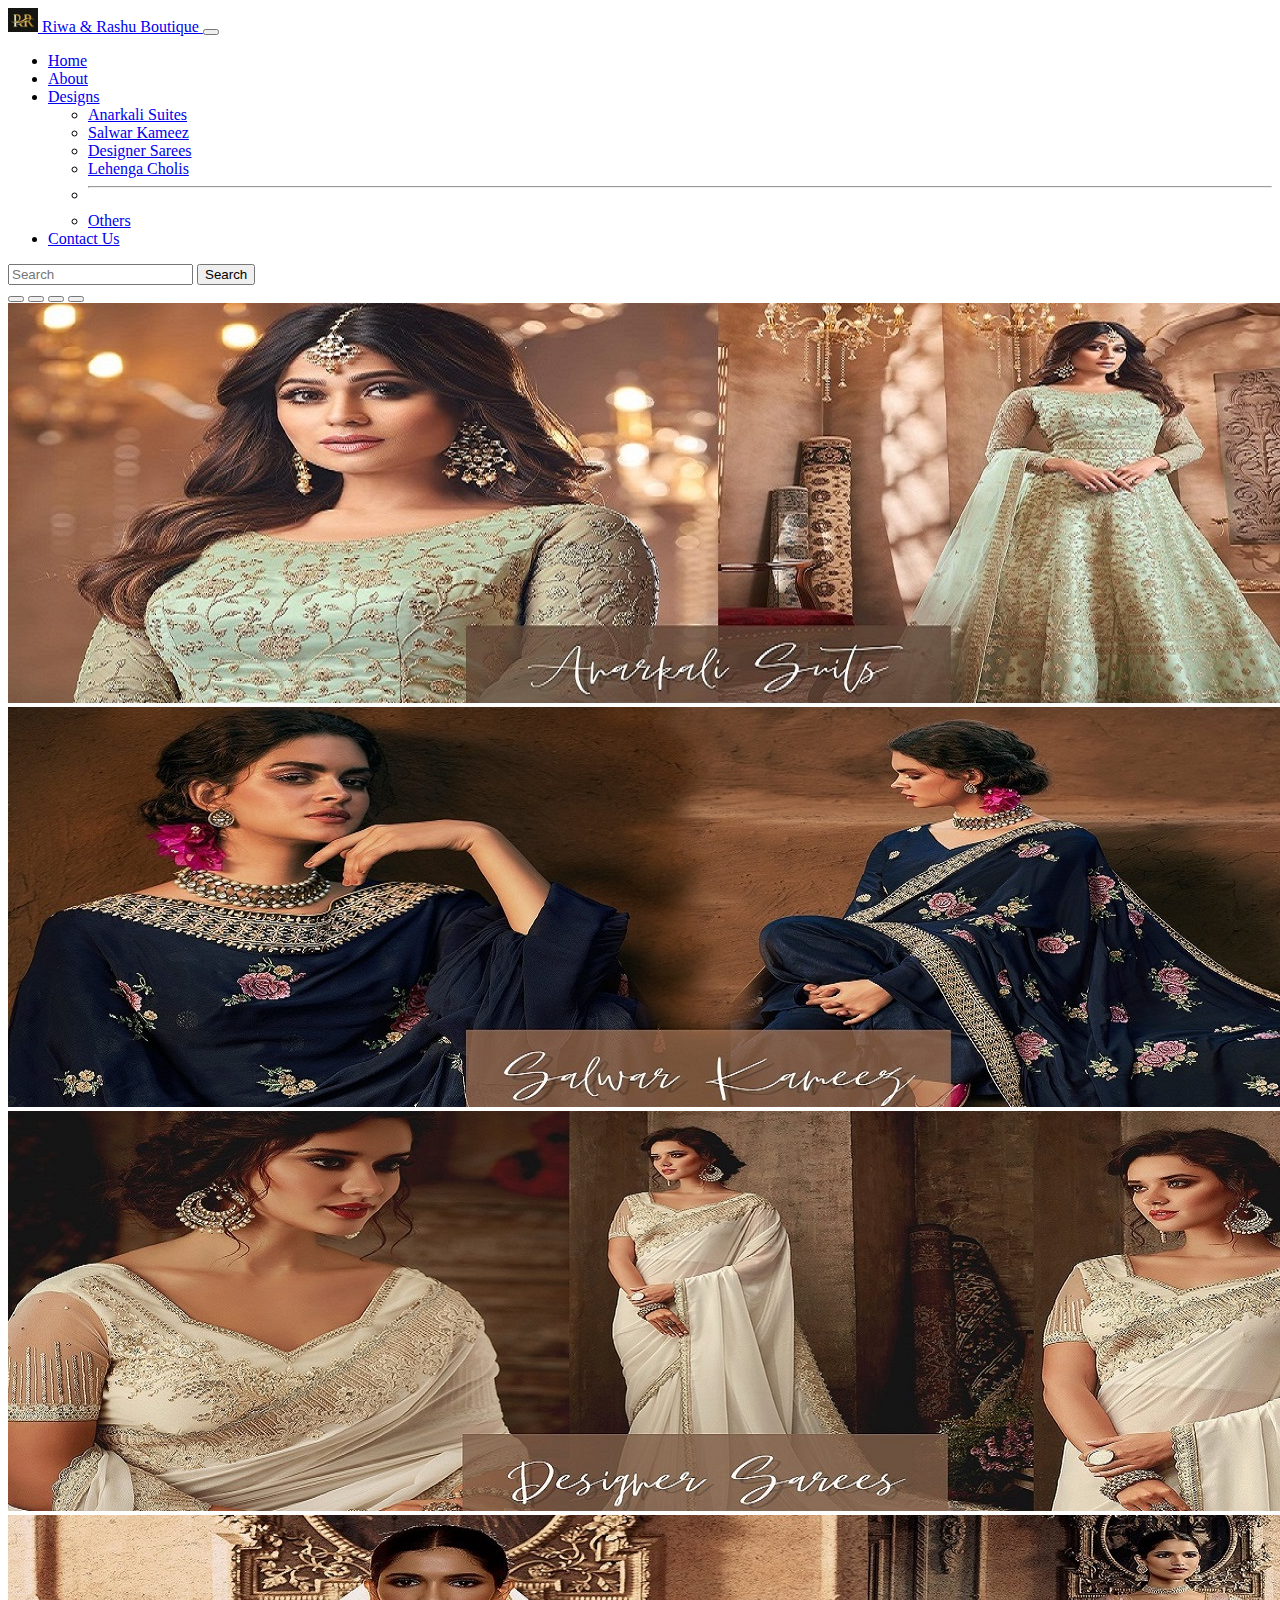
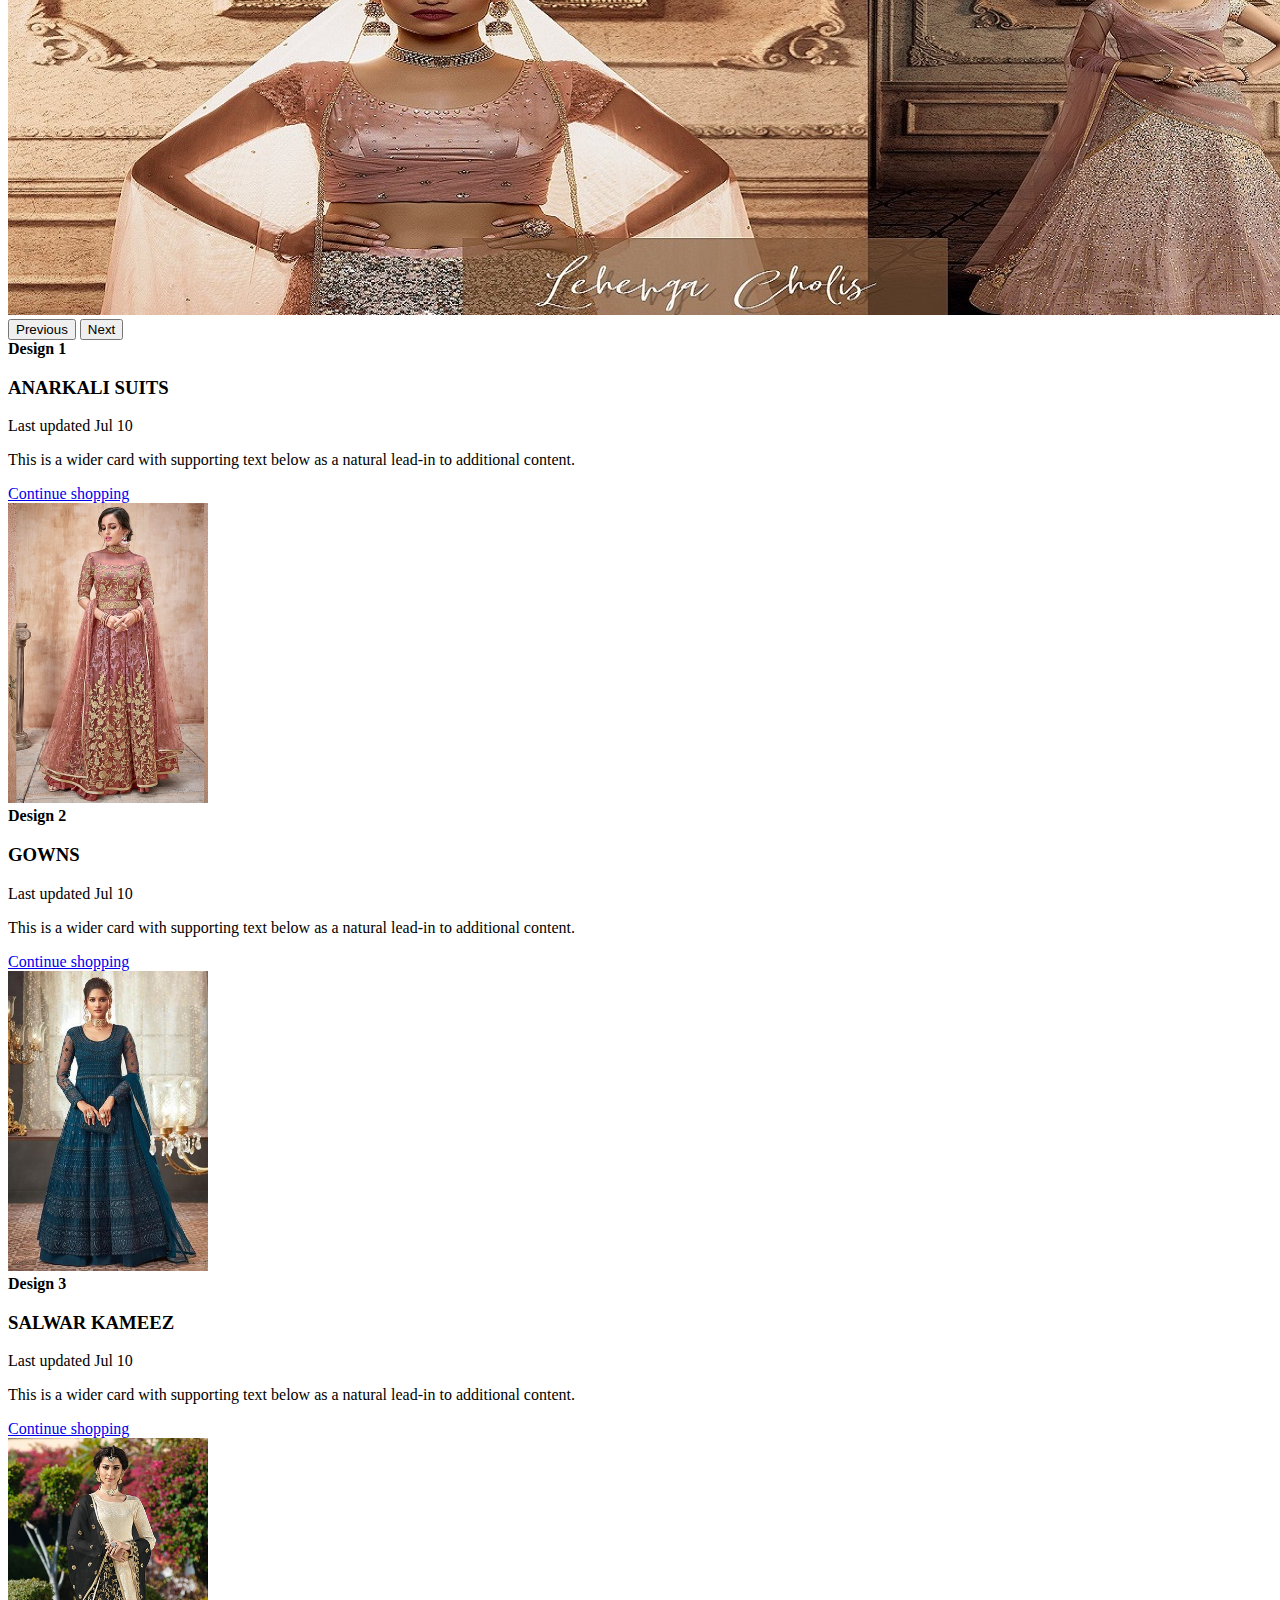
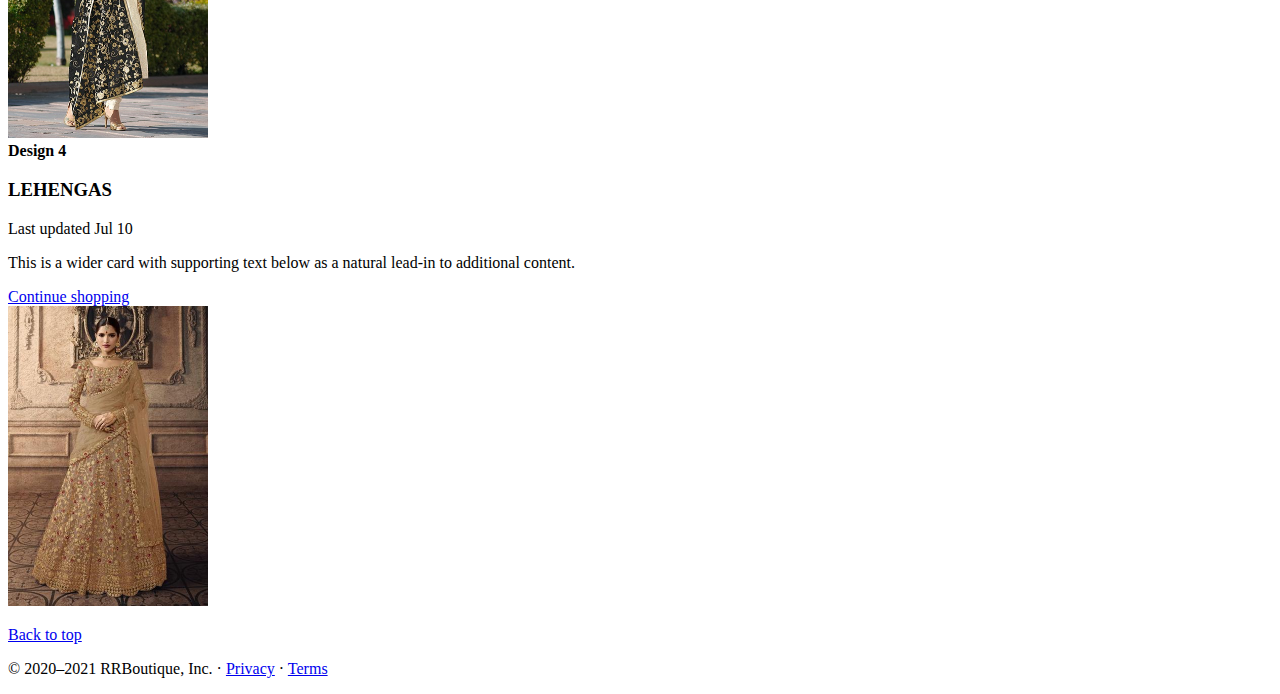
==== index.html @ 62a77009 "Update index.html" ====
<!doctype html>
<html lang="en">

<head>
    <!-- Required meta tags -->
    <meta charset="utf-8">
    <meta name="viewport" content="width=device-width, initial-scale=1">

    <!-- Bootstrap CSS -->
    <link href="https://cdn.jsdelivr.net/npm/bootstrap@5.0.2/dist/css/bootstrap.min.css" rel="stylesheet"
        integrity="sha384-EVSTQN3/azprG1Anm3QDgpJLIm9Nao0Yz1ztcQTwFspd3yD65VohhpuuCOmLASjC" crossorigin="anonymous">

    <title>Home - Riwa & Rashu Boutique</title>
    <link rel="shortcut icon" href="logo.jpg" type="image/x-icon">
</head>

<body>
    <nav class="navbar navbar-expand-lg navbar-dark bg-dark">
        <div class="container-fluid">
            <a class="navbar-brand" href="#">
                <img src="logo.jpg" alt="" width="30" height="24" class="d-inline-block align-text-top">
                Riwa & Rashu Boutique
            </a>
            <button class="navbar-toggler" type="button" data-bs-toggle="collapse"
                data-bs-target="#navbarSupportedContent" aria-controls="navbarSupportedContent" aria-expanded="false"
                aria-label="Toggle navigation">
                <span class="navbar-toggler-icon"></span>
            </button>
            <div class="collapse navbar-collapse" id="navbarSupportedContent">
                <ul class="navbar-nav me-auto mb-2 mb-lg-0">
                    <li class="nav-item">
                        <a class="nav-link active" aria-current="page" href="/">Home</a>
                    </li>
                    <li class="nav-item">
                        <a class="nav-link" href="/about.html">About</a>
                    </li>

                    <li class="nav-item dropdown">
                        <a class="nav-link dropdown-toggle" href="#" id="navbarDropdown" role="button"
                            data-bs-toggle="dropdown" aria-expanded="false">
                            Designs
                        </a>
                        <ul class="dropdown-menu" aria-labelledby="navbarDropdown">
                            <li><a class="dropdown-item" href="#">Anarkali Suites</a></li>
                            <li><a class="dropdown-item" href="#">Salwar Kameez</a></li>
                            <li><a class="dropdown-item" href="#">Designer Sarees</a></li>
                            <li><a class="dropdown-item" href="#">Lehenga Cholis</a></li>
                            <li>
                                <hr class="dropdown-divider">
                            </li>
                            <li><a class="dropdown-item" href="#">Others</a></li>
                        </ul>
                    </li>
                    <li class="nav-item">
                        <a class="nav-link" href="/contact.html">Contact Us</a>
                    </li>
                </ul>
                <form class="d-flex">
                    <input class="form-control me-2" type="search" placeholder="Search" aria-label="Search">
                    <button class="btn btn-outline-success" type="submit">Search</button>
                </form>
            </div>
        </div>
    </nav>
    <div id="carouselExampleLight" class="carousel carousel-light slide carousel-fade" data-bs-ride="carousel">
        <div class="carousel-indicators">
            <button type="button" data-bs-target="#carouselExampleLight" data-bs-slide-to="0" class="active"
                aria-current="true" aria-label="Slide 1"></button>
            <button type="button" data-bs-target="#carouselExampleLight" data-bs-slide-to="1"
                aria-label="Slide 2"></button>
            <button type="button" data-bs-target="#carouselExampleLight" data-bs-slide-to="2"
                aria-label="Slide 3"></button>
            <button type="button" data-bs-target="#carouselExampleLight" data-bs-slide-to="3"
                aria-label="Slide 4"></button>
        </div>
        <div class="carousel-inner">
            <div class="carousel-item active" data-bs-interval="10000">
                <img src="slide1.jpg" class="d-block w-100" alt="...">

            </div>
            <div class="carousel-item" data-bs-interval="2000">
                <img src="slide2.jpg" class="d-block w-100" alt="...">

            </div>
            <div class="carousel-item" data-bs-interval="2000">
                <img src="slide3.jpg" class="d-block w-100" alt="...">

            </div>
            <div class="carousel-item">
                <img src="slide4.jpg" class="d-block w-100" alt="...">

            </div>
        </div>
        <button class="carousel-control-prev" type="button" data-bs-target="#carouselExampleLight" data-bs-slide="prev">
            <span class="carousel-control-prev-icon" aria-hidden="true"></span>
            <span class="visually-hidden">Previous</span>
        </button>
        <button class="carousel-control-next" type="button" data-bs-target="#carouselExampleLight" data-bs-slide="next">
            <span class="carousel-control-next-icon" aria-hidden="true"></span>
            <span class="visually-hidden">Next</span>
        </button>
    </div>
    <div class="container my-2">
        <div class="row mb-2">
            <div class="col-md-6">
                <div
                    class="row g-0 border rounded overflow-hidden flex-md-row mb-4 shadow-sm h-md-250 position-relative">
                    <div class="col p-4 d-flex flex-column position-static">
                        <strong class="d-inline-block mb-2 text-primary">Design 1</strong>
                        <h3 class="mb-0">ANARKALI SUITS</h3>
                        <div class="mb-1 text-muted">Last updated Jul 10</div>
                        <p class="card-text mb-auto">This is a wider card with supporting text below as a natural
                            lead-in to additional content.</p>
                        <a href="#" class="stretched-link">Continue shopping</a>
                    </div>
                    <div class="col-auto d-lg-block">
                        <img class="bd-placeholder-img" width="200" height="300" src="box1.jpg" alt="">
                        

                    </div>
                </div>
            </div>
            <div class="col-md-6">
                <div
                    class="row g-0 border rounded overflow-hidden flex-md-row mb-4 shadow-sm h-md-250 position-relative">
                    <div class="col p-4 d-flex flex-column position-static">
                        <strong class="d-inline-block mb-2 text-primary">Design 2</strong>
                        <h3 class="mb-0">GOWNS</h3>
                        <div class="mb-1 text-muted">Last updated Jul 10</div>
                        <p class="mb-auto">This is a wider card with supporting text below as a natural lead-in to
                            additional content.</p>
                        <a href="#" class="stretched-link">Continue shopping</a>
                    </div>
                    <div class="col-auto d-lg-block">
                        <img class="bd-placeholder-img" width="200" height="300" src="box2.jpg" alt="">

                    </div>
                </div>
            </div>
        </div>
        <div class="row mb-2">
            <div class="col-md-6">
                <div
                    class="row g-0 border rounded overflow-hidden flex-md-row mb-4 shadow-sm h-md-250 position-relative">
                    <div class="col p-4 d-flex flex-column position-static">
                        <strong class="d-inline-block mb-2 text-primary">Design 3</strong>
                        <h3 class="mb-0">SALWAR KAMEEZ</h3>
                        <div class="mb-1 text-muted">Last updated Jul 10</div>
                        <p class="card-text mb-auto">This is a wider card with supporting text below as a natural
                            lead-in to additional content.</p>
                        <a href="#" class="stretched-link">Continue shopping</a>
                    </div>
                    <div class="col-auto d-lg-block">
                        <img class="bd-placeholder-img" width="200" height="300" src="box3.jpg" alt="">
                        

                    </div>
                </div>
            </div>
            <div class="col-md-6">
                <div
                    class="row g-0 border rounded overflow-hidden flex-md-row mb-4 shadow-sm h-md-250 position-relative">
                    <div class="col p-4 d-flex flex-column position-static">
                        <strong class="d-inline-block mb-2 text-primary">Design 4</strong>
                        <h3 class="mb-0">LEHENGAS</h3>
                        <div class="mb-1 text-muted">Last updated Jul 10</div>
                        <p class="mb-auto">This is a wider card with supporting text below as a natural lead-in to
                            additional content.</p>
                        <a href="#" class="stretched-link">Continue shopping</a>
                    </div>
                    <div class="col-auto d-lg-block">
                        <img class="bd-placeholder-img" width="200" height="300" src="box4.jpg" alt="">

                    </div>
                </div>
            </div>
        </div>
    </div>
    <footer class="container">
        <p class="float-end"><a href="#">Back to top</a></p>
        <p>© 2020–2021 RRBoutique, Inc. · <a href="#">Privacy</a> · <a href="#">Terms</a></p>
      </footer>



    <!-- Optional JavaScript; choose one of the two! -->

    <!-- Option 1: Bootstrap Bundle with Popper -->
    <script src="https://cdn.jsdelivr.net/npm/bootstrap@5.0.2/dist/js/bootstrap.bundle.min.js"
        integrity="sha384-MrcW6ZMFYlzcLA8Nl+NtUVF0sA7MsXsP1UyJoMp4YLEuNSfAP+JcXn/tWtIaxVXM"
        crossorigin="anonymous"></script>

    <!-- Option 2: Separate Popper and Bootstrap JS -->
    <!--
    <script src="https://cdn.jsdelivr.net/npm/@popperjs/core@2.9.2/dist/umd/popper.min.js" integrity="sha384-IQsoLXl5PILFhosVNubq5LC7Qb9DXgDA9i+tQ8Zj3iwWAwPtgFTxbJ8NT4GN1R8p" crossorigin="anonymous"></script>
    <script src="https://cdn.jsdelivr.net/npm/bootstrap@5.0.2/dist/js/bootstrap.min.js" integrity="sha384-cVKIPhGWiC2Al4u+LWgxfKTRIcfu0JTxR+EQDz/bgldoEyl4H0zUF0QKbrJ0EcQF" crossorigin="anonymous"></script>
    -->
</body>

</html>
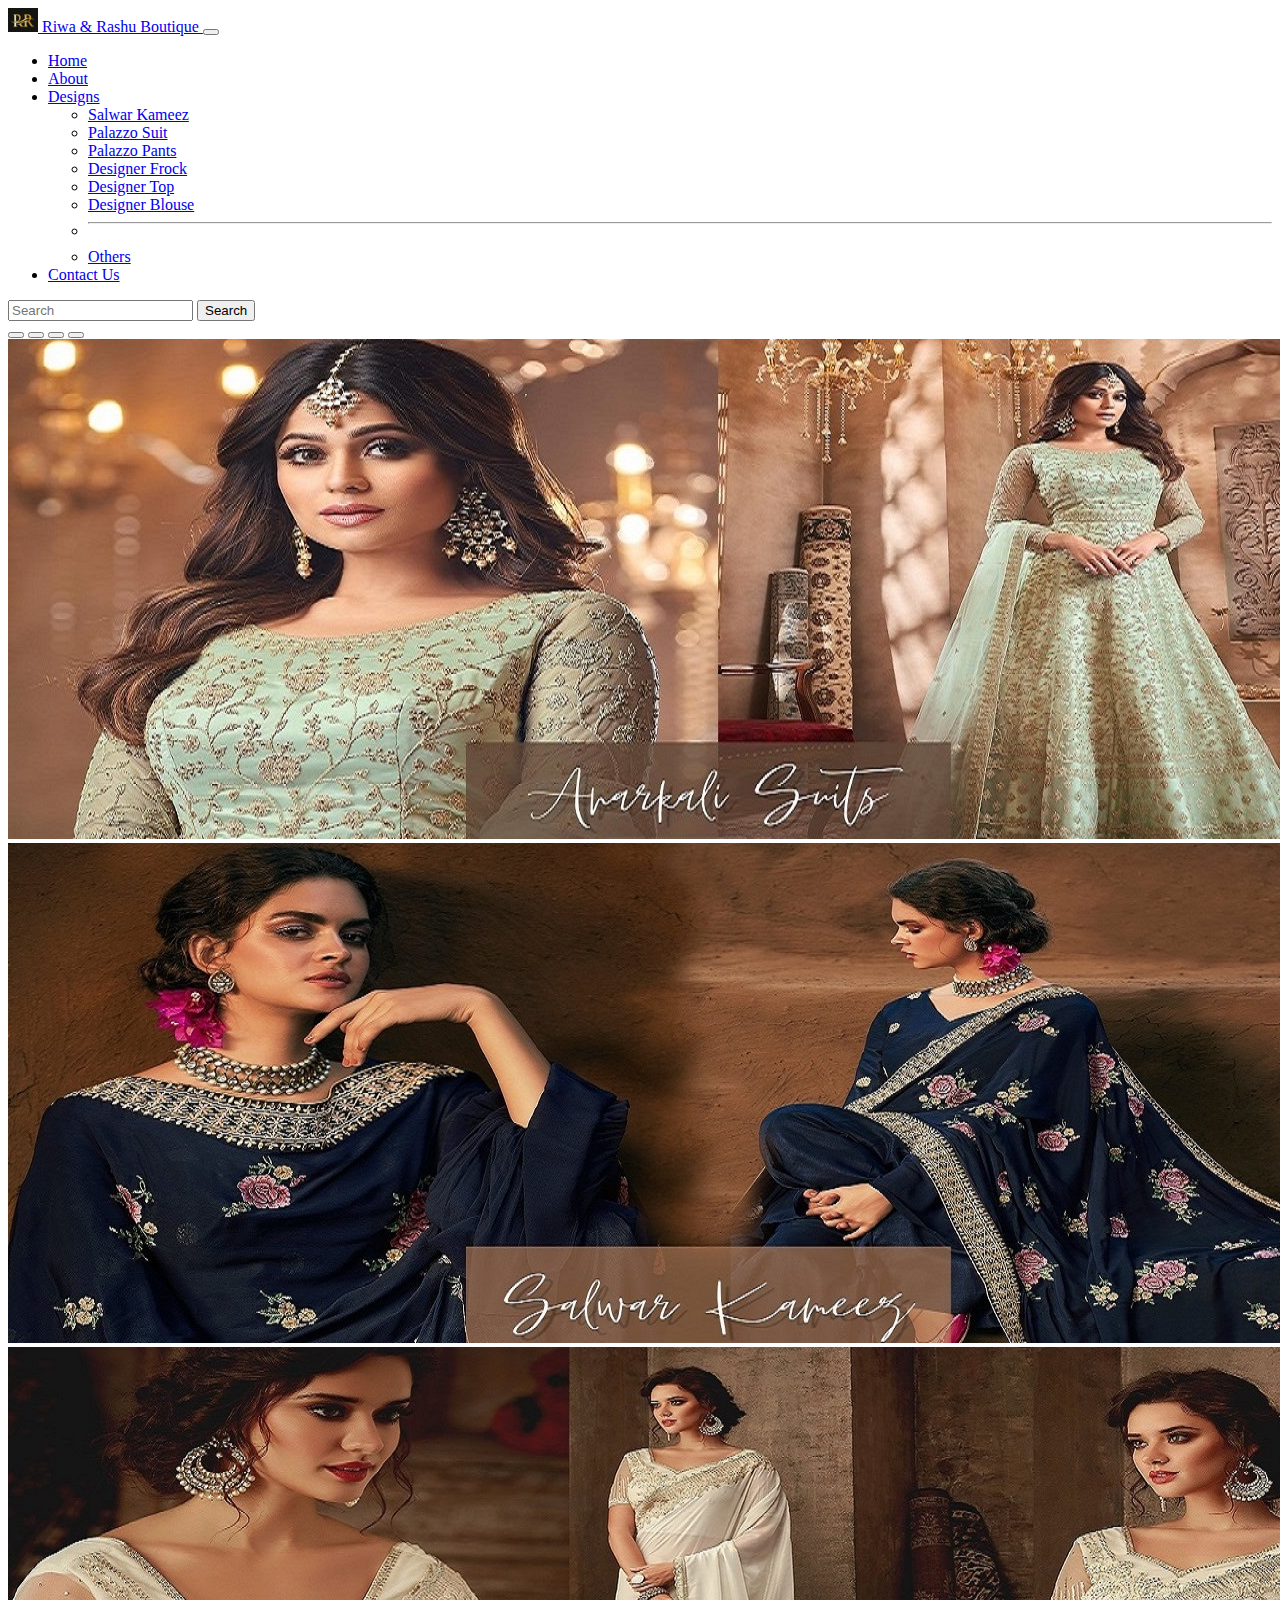
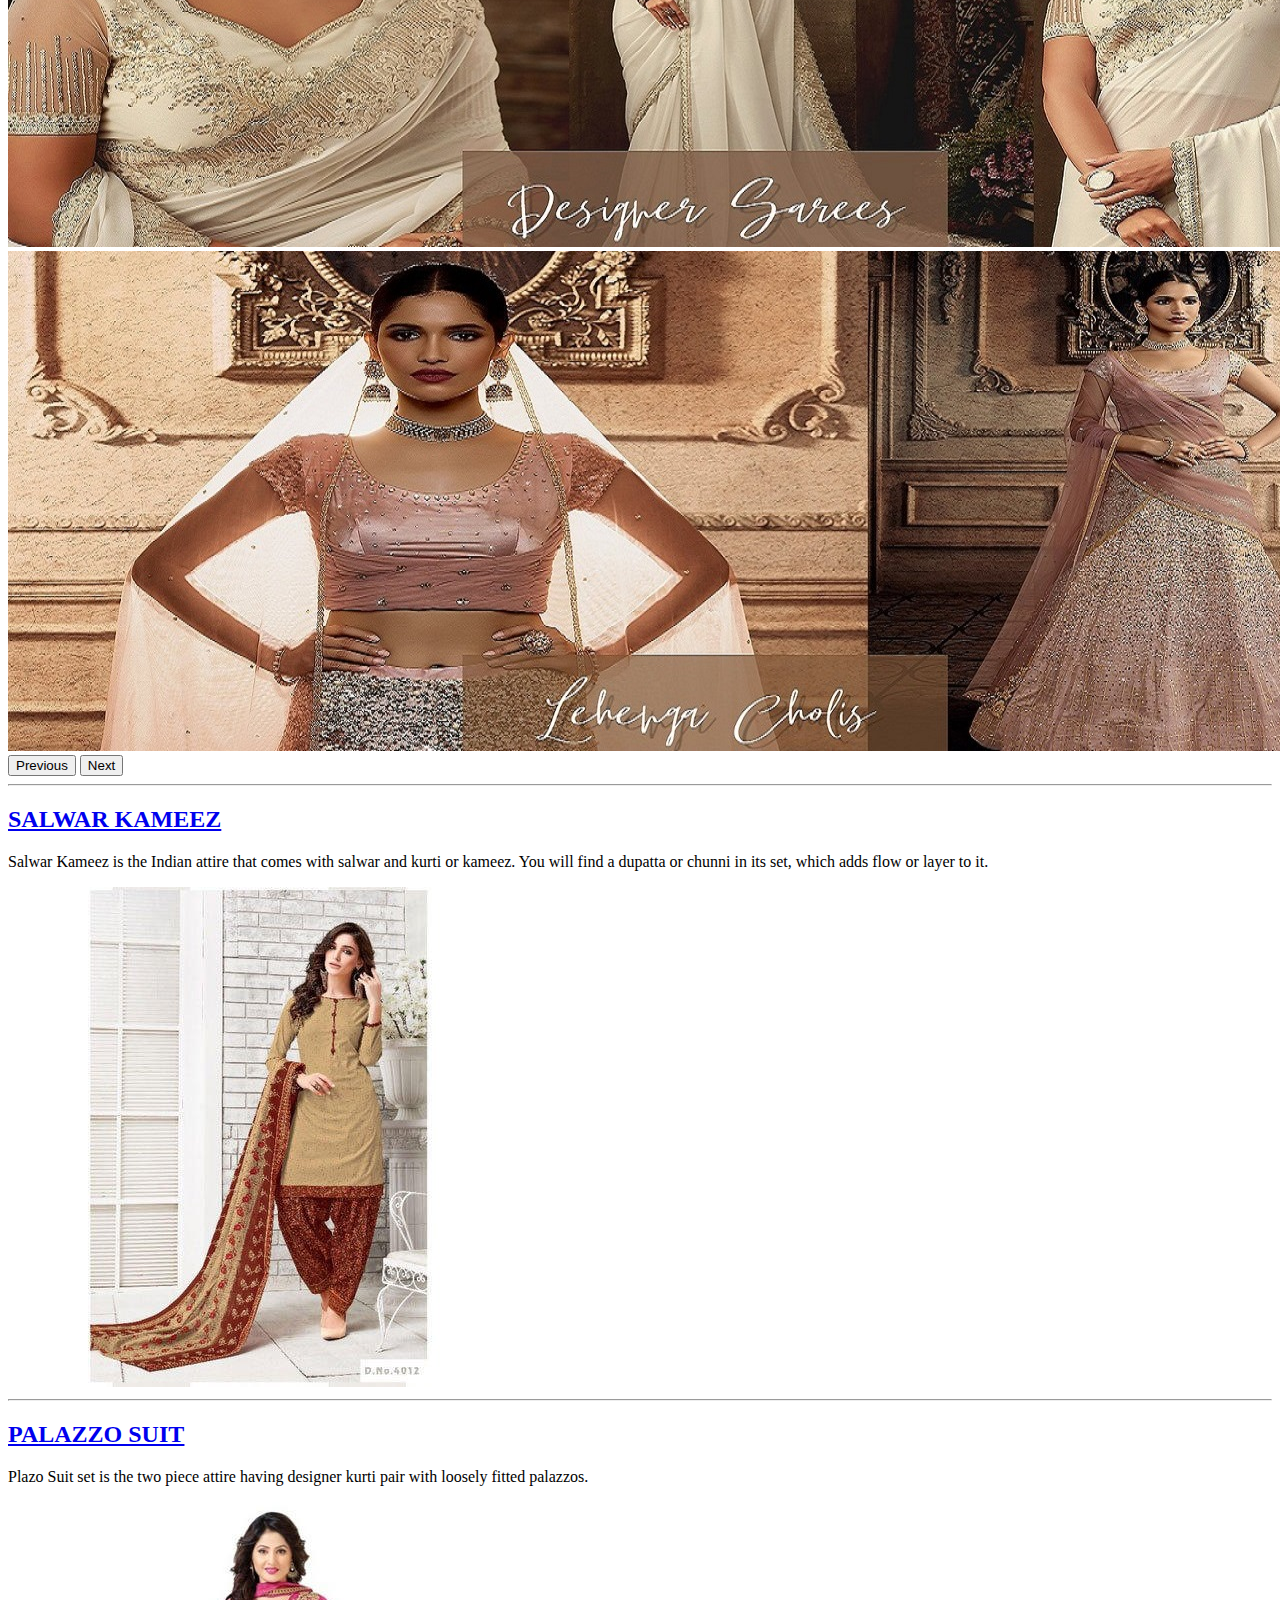
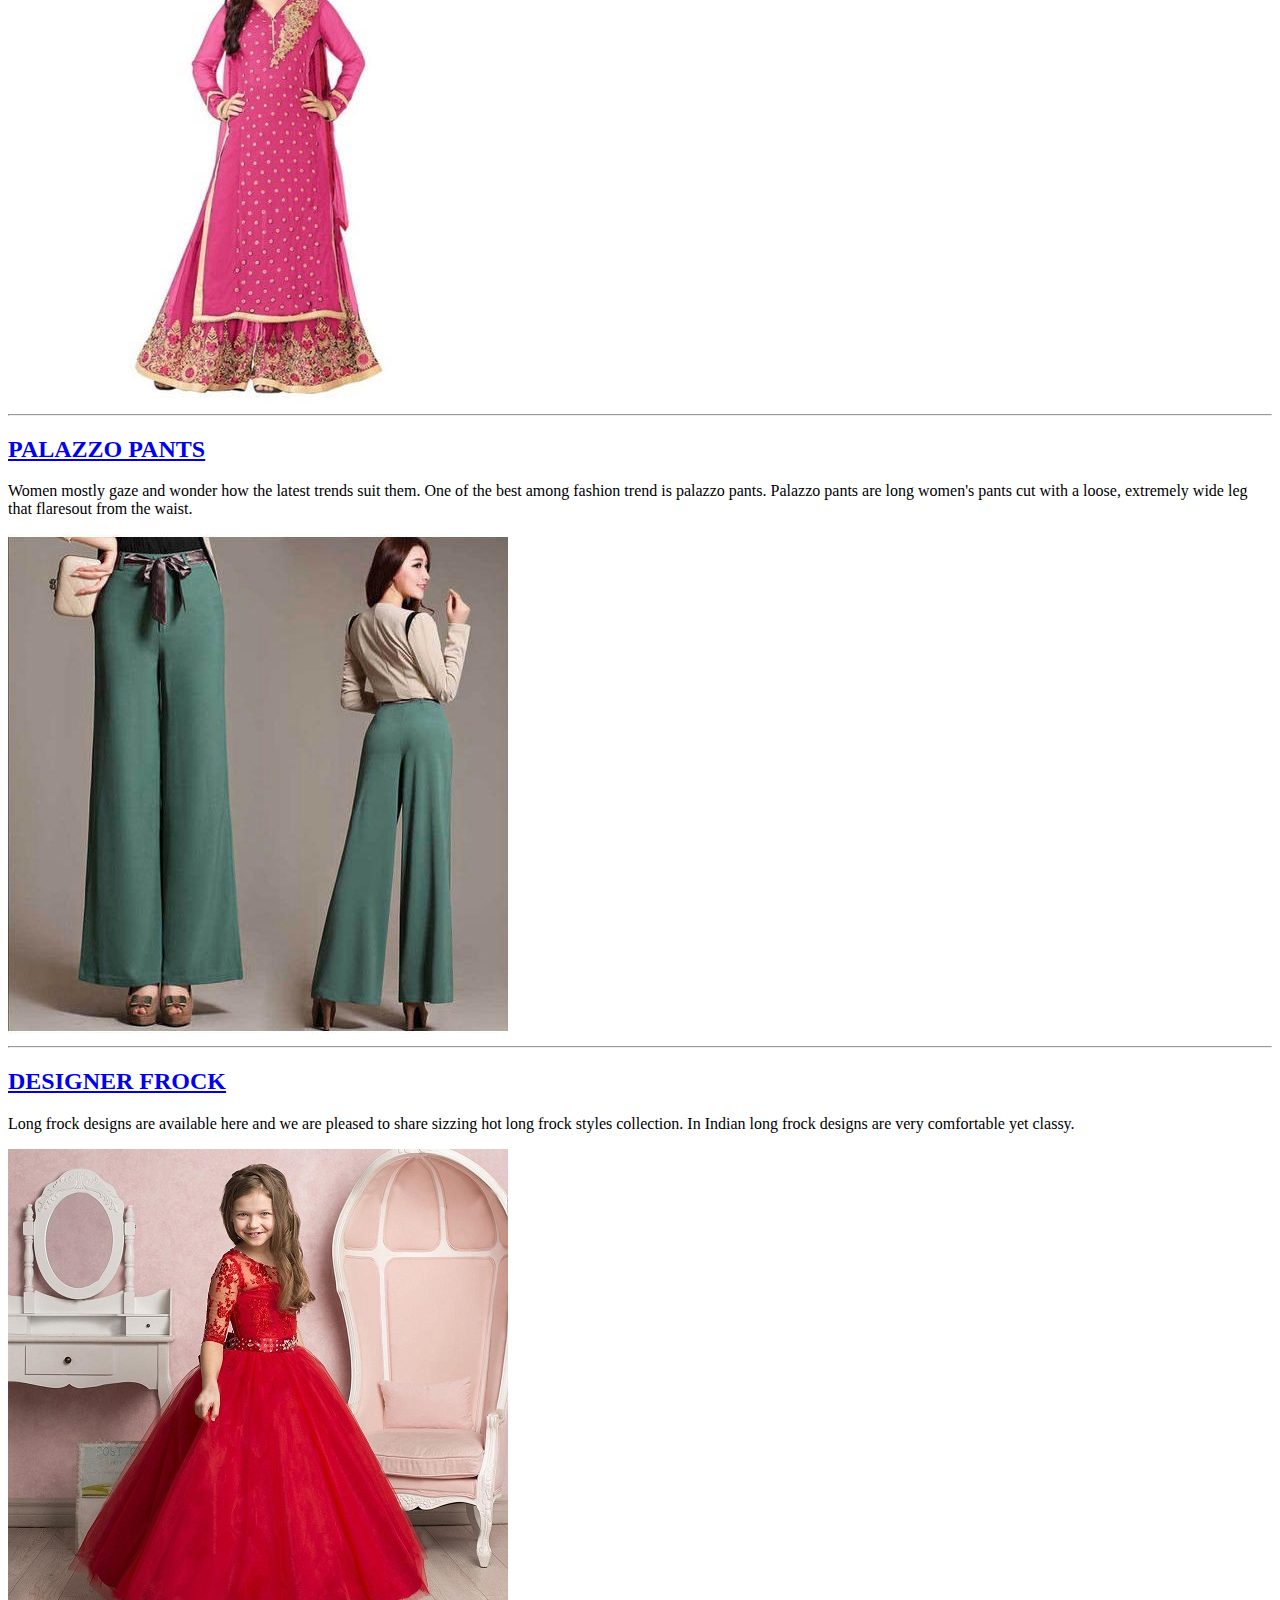
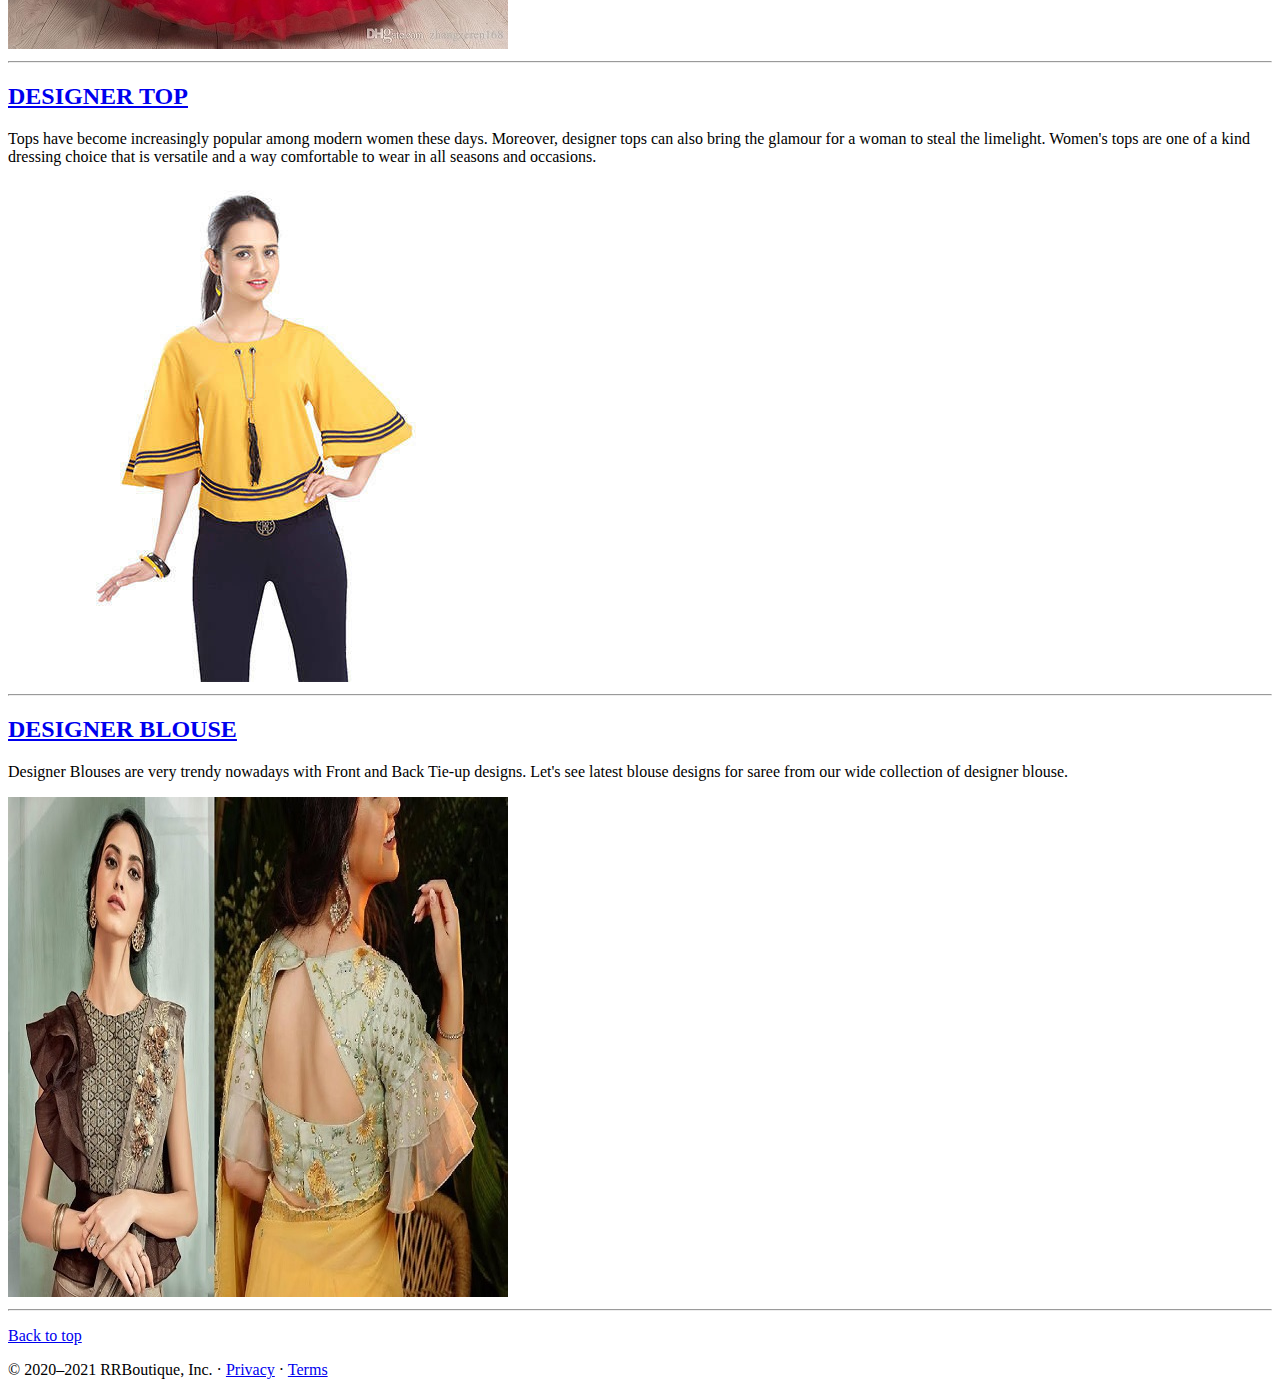
==== commit cce083c3: "Add files via upload" ====
--- a/index.html
+++ b/index.html
@@ -41,10 +41,12 @@
                             Designs
                         </a>
                         <ul class="dropdown-menu" aria-labelledby="navbarDropdown">
-                            <li><a class="dropdown-item" href="#">Anarkali Suites</a></li>
-                            <li><a class="dropdown-item" href="#">Salwar Kameez</a></li>
-                            <li><a class="dropdown-item" href="#">Designer Sarees</a></li>
-                            <li><a class="dropdown-item" href="#">Lehenga Cholis</a></li>
+                            <li><a class="dropdown-item" href="/salwar_kameez.html">Salwar Kameez</a></li>
+                            <li><a class="dropdown-item" href="/palazzo_suit.html">Palazzo Suit</a></li>
+                            <li><a class="dropdown-item" href="/palazzo_pants.html">Palazzo Pants</a></li>
+                            <li><a class="dropdown-item" href="/designer_frock.html">Designer Frock</a></li>
+                            <li><a class="dropdown-item" href="/designer_top.html">Designer Top</a></li>
+                            <li><a class="dropdown-item" href="/designer_blouse.html">Designer Blouse</a></li>
                             <li>
                                 <hr class="dropdown-divider">
                             </li>
@@ -75,19 +77,19 @@
         </div>
         <div class="carousel-inner">
             <div class="carousel-item active" data-bs-interval="10000">
-                <img src="slide1.jpg" class="d-block w-100" alt="...">
+                <img src="/Img/slide1.jpg" class="d-block w-100" alt="...">
 
             </div>
             <div class="carousel-item" data-bs-interval="2000">
-                <img src="slide2.jpg" class="d-block w-100" alt="...">
+                <img src="/Img/slide2.jpg" class="d-block w-100" alt="...">
 
             </div>
             <div class="carousel-item" data-bs-interval="2000">
-                <img src="slide3.jpg" class="d-block w-100" alt="...">
+                <img src="/Img/slide3.jpg" class="d-block w-100" alt="...">
 
             </div>
             <div class="carousel-item">
-                <img src="slide4.jpg" class="d-block w-100" alt="...">
+                <img src="/Img/slide4.jpg" class="d-block w-100" alt="...">
 
             </div>
         </div>
@@ -100,86 +102,109 @@
             <span class="visually-hidden">Next</span>
         </button>
     </div>
-    <div class="container my-2">
-        <div class="row mb-2">
-            <div class="col-md-6">
-                <div
-                    class="row g-0 border rounded overflow-hidden flex-md-row mb-4 shadow-sm h-md-250 position-relative">
-                    <div class="col p-4 d-flex flex-column position-static">
-                        <strong class="d-inline-block mb-2 text-primary">Design 1</strong>
-                        <h3 class="mb-0">ANARKALI SUITS</h3>
-                        <div class="mb-1 text-muted">Last updated Jul 10</div>
-                        <p class="card-text mb-auto">This is a wider card with supporting text below as a natural
-                            lead-in to additional content.</p>
-                        <a href="#" class="stretched-link">Continue shopping</a>
-                    </div>
-                    <div class="col-auto d-lg-block">
-                        <img class="bd-placeholder-img" width="200" height="300" src="box1.jpg" alt="">
-                        
-
-                    </div>
-                </div>
-            </div>
-            <div class="col-md-6">
-                <div
-                    class="row g-0 border rounded overflow-hidden flex-md-row mb-4 shadow-sm h-md-250 position-relative">
-                    <div class="col p-4 d-flex flex-column position-static">
-                        <strong class="d-inline-block mb-2 text-primary">Design 2</strong>
-                        <h3 class="mb-0">GOWNS</h3>
-                        <div class="mb-1 text-muted">Last updated Jul 10</div>
-                        <p class="mb-auto">This is a wider card with supporting text below as a natural lead-in to
-                            additional content.</p>
-                        <a href="#" class="stretched-link">Continue shopping</a>
-                    </div>
-                    <div class="col-auto d-lg-block">
-                        <img class="bd-placeholder-img" width="200" height="300" src="box2.jpg" alt="">
-
-                    </div>
-                </div>
-            </div>
-        </div>
-        <div class="row mb-2">
-            <div class="col-md-6">
-                <div
-                    class="row g-0 border rounded overflow-hidden flex-md-row mb-4 shadow-sm h-md-250 position-relative">
-                    <div class="col p-4 d-flex flex-column position-static">
-                        <strong class="d-inline-block mb-2 text-primary">Design 3</strong>
-                        <h3 class="mb-0">SALWAR KAMEEZ</h3>
-                        <div class="mb-1 text-muted">Last updated Jul 10</div>
-                        <p class="card-text mb-auto">This is a wider card with supporting text below as a natural
-                            lead-in to additional content.</p>
-                        <a href="#" class="stretched-link">Continue shopping</a>
-                    </div>
-                    <div class="col-auto d-lg-block">
-                        <img class="bd-placeholder-img" width="200" height="300" src="box3.jpg" alt="">
-                        
-
-                    </div>
-                </div>
-            </div>
-            <div class="col-md-6">
-                <div
-                    class="row g-0 border rounded overflow-hidden flex-md-row mb-4 shadow-sm h-md-250 position-relative">
-                    <div class="col p-4 d-flex flex-column position-static">
-                        <strong class="d-inline-block mb-2 text-primary">Design 4</strong>
-                        <h3 class="mb-0">LEHENGAS</h3>
-                        <div class="mb-1 text-muted">Last updated Jul 10</div>
-                        <p class="mb-auto">This is a wider card with supporting text below as a natural lead-in to
-                            additional content.</p>
-                        <a href="#" class="stretched-link">Continue shopping</a>
-                    </div>
-                    <div class="col-auto d-lg-block">
-                        <img class="bd-placeholder-img" width="200" height="300" src="box4.jpg" alt="">
-
-                    </div>
-                </div>
+    <div class="container">
+        <hr class="featurette-divider">
+        <div class="row featurette d-flex justify-content-center align-items-center">
+            <div class="col-md-7">
+                <a href="/salwar_kameez.html">
+                    <h2 class="featurette-heading" style="text-decoration: underline;">SALWAR KAMEEZ</h2>
+                </a>
+                <p class="lead">Salwar Kameez is the Indian attire that comes with salwar and kurti or kameez. You will
+                    find a dupatta or chunni in its set, which adds flow or layer to it.</p>
+            </div>
+            <div class="col-md-5">
+                <img src="/Img/image1.jpg" alt="500x500"
+                    class="bd-placeholder-img bd-placeholder-img-lg featurette-image img-fluid mx-auto">
+            </div>
+        </div>
+        <hr class="featurette-divider">
+
+        <div class="row featurette d-flex justify-content-center align-items-center">
+            <div class="col-md-7 order-md-2">
+                <a href="/palazzo_suit.html">
+                    <h2 class="featurette-heading" style="text-decoration: underline;">PALAZZO SUIT</h2>
+                </a>
+                <p class="lead">Plazo Suit set is the two piece attire having designer kurti pair with loosely fitted
+                    palazzos.</p>
+            </div>
+            <div class="col-md-5 order-md-1">
+                <img src="/Img/image2.jpg" alt="500x500"
+                    class="bd-placeholder-img bd-placeholder-img-lg featurette-image img-fluid mx-auto">
+
+            </div>
+        </div>
+        <hr class="featurette-divider">
+
+        <div class="row featurette d-flex justify-content-center align-items-center">
+            <div class="col-md-7">
+                <a href="/palazzo_pants.html">
+                    <h2 class="featurette-heading" style="text-decoration: underline;">PALAZZO PANTS</h2>
+                </a>
+                <p class="lead">Women mostly gaze and wonder how the latest trends suit them. One of the best among
+                    fashion trend is palazzo pants. Palazzo pants are long women's pants cut with a loose, extremely
+                    wide leg that flaresout from the waist.</p>
+            </div>
+            <div class="col-md-5">
+                <img src="/Img/image3.jpg" alt="500x500"
+                    class="bd-placeholder-img bd-placeholder-img-lg featurette-image img-fluid mx-auto">
+
+            </div>
+        </div>
+        <hr class="featurette-divider">
+
+        <div class="row featurette d-flex justify-content-center align-items-center">
+            <div class="col-md-7 order-md-2">
+                <a href="/designer_frock.html">
+                    <h2 class="featurette-heading" style="text-decoration: underline;">DESIGNER FROCK</h2>
+                </a>
+                <p class="lead">Long frock designs are available here and we are pleased to share sizzing hot long frock
+                    styles collection. In Indian long frock designs are very comfortable yet classy.</p>
+            </div>
+            <div class="col-md-5 order-md-1">
+                <img src="/Img/image4.jpg" alt="500x500"
+                    class="bd-placeholder-img bd-placeholder-img-lg featurette-image img-fluid mx-auto">
+
+            </div>
+        </div>
+        <hr class="featurette-divider">
+
+        <div class="row featurette d-flex justify-content-center align-items-center">
+            <div class="col-md-7">
+                <a href="/designer_top.html">
+                    <h2 class="featurette-heading" style="text-decoration: underline;">DESIGNER TOP</h2>
+                </a>
+                <p class="lead">Tops have become increasingly popular among modern women these days. Moreover, designer
+                    tops can also bring the glamour for a woman to steal the limelight. Women's tops are one of a kind
+                    dressing choice that is versatile and a way comfortable to wear in all seasons and occasions.</p>
+            </div>
+            <div class="col-md-5">
+                <img src="/Img/image5.jpg" alt="500x500"
+                    class="bd-placeholder-img bd-placeholder-img-lg featurette-image img-fluid mx-auto">
+
+            </div>
+        </div>
+        <hr class="featurette-divider">
+
+        <div class="row featurette d-flex justify-content-center align-items-center">
+            <div class="col-md-7 order-md-2">
+                <a href="/designer_blouse.html">
+                    <h2 class="featurette-heading" style="text-decoration: underline;">DESIGNER BLOUSE</h2>
+                </a>
+                <p class="lead">Designer Blouses are very trendy nowadays with Front and Back Tie-up designs. Let's see
+                    latest blouse designs for saree from our wide collection of designer blouse.</p>
+            </div>
+            <div class="col-md-5 order-md-1">
+                <img src="/Img/image6.jpg" alt="500x500"
+                    class="bd-placeholder-img bd-placeholder-img-lg featurette-image img-fluid mx-auto">
+
             </div>
         </div>
     </div>
     <footer class="container">
+        <hr class="featurette-divider">
         <p class="float-end"><a href="#">Back to top</a></p>
         <p>© 2020–2021 RRBoutique, Inc. · <a href="#">Privacy</a> · <a href="#">Terms</a></p>
-      </footer>
+    </footer>
 
 
 
@@ -197,4 +222,4 @@
     -->
 </body>
 
-</html>
+</html>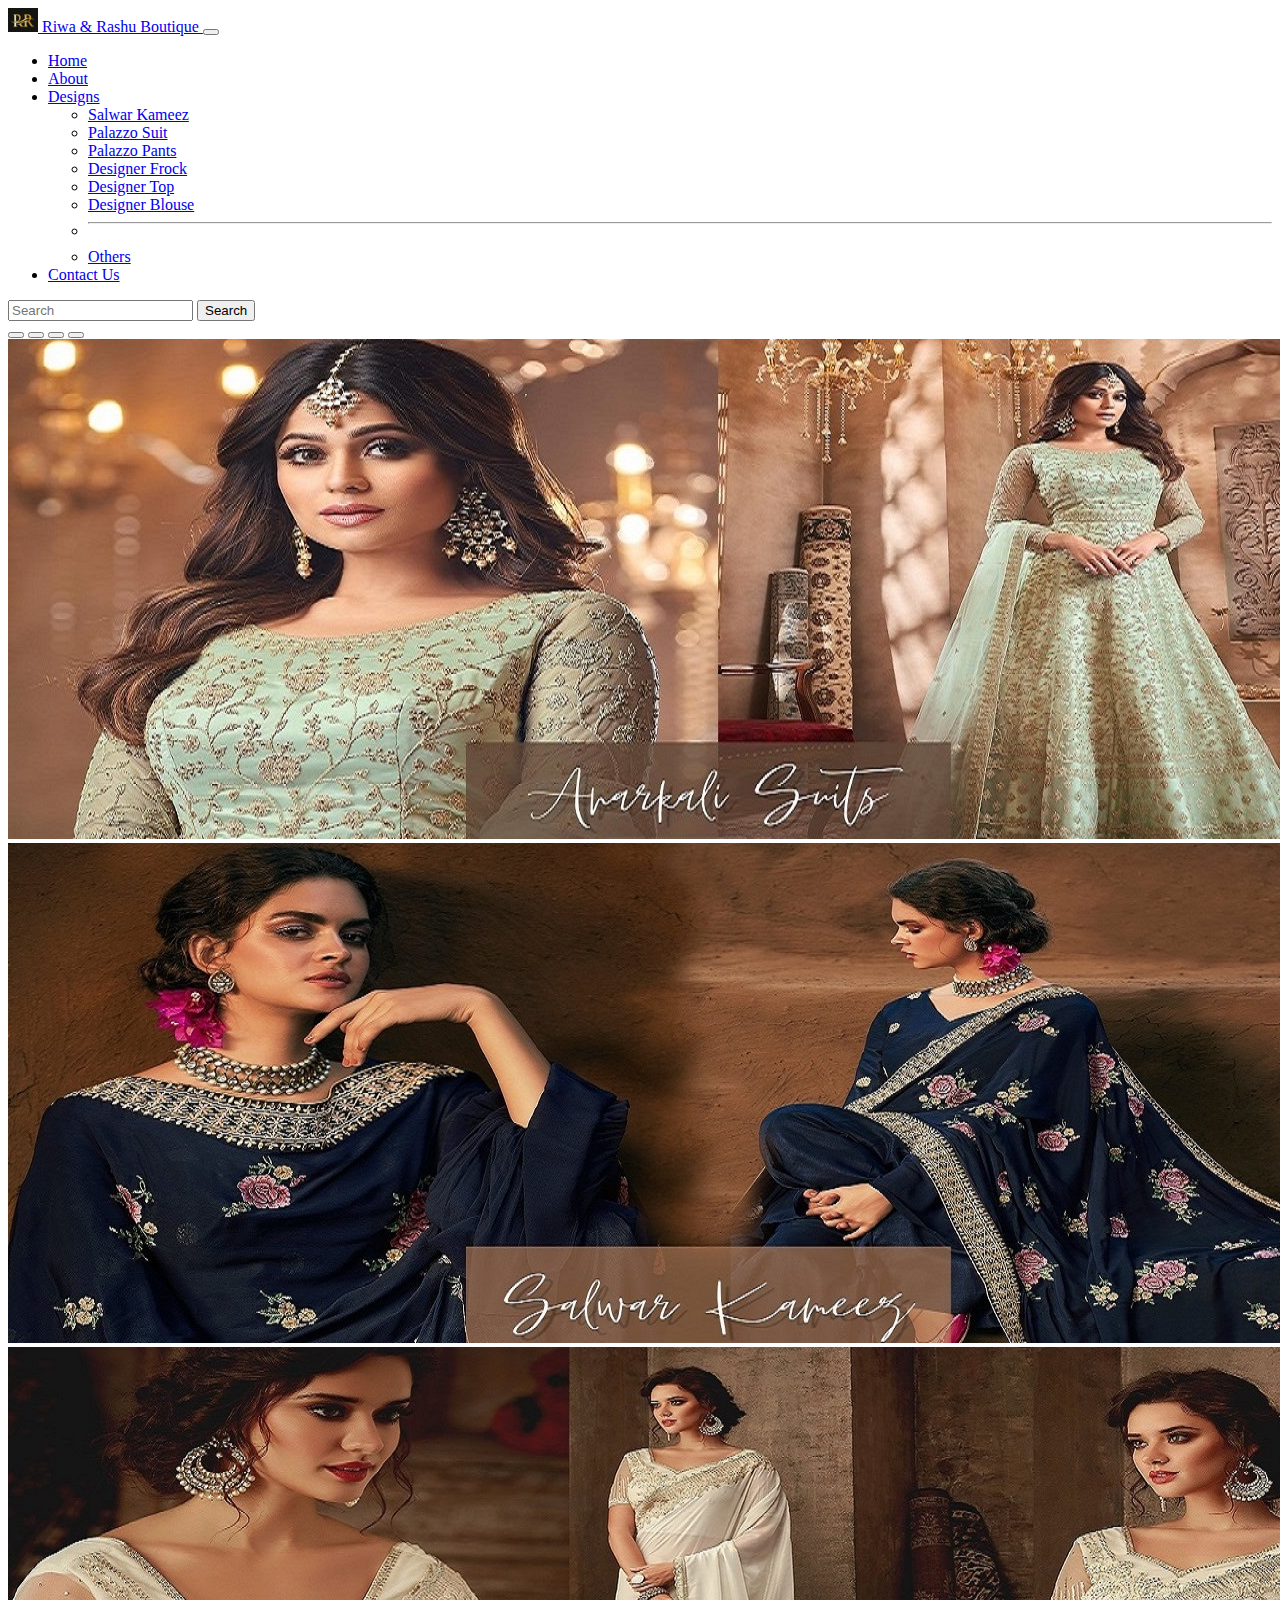
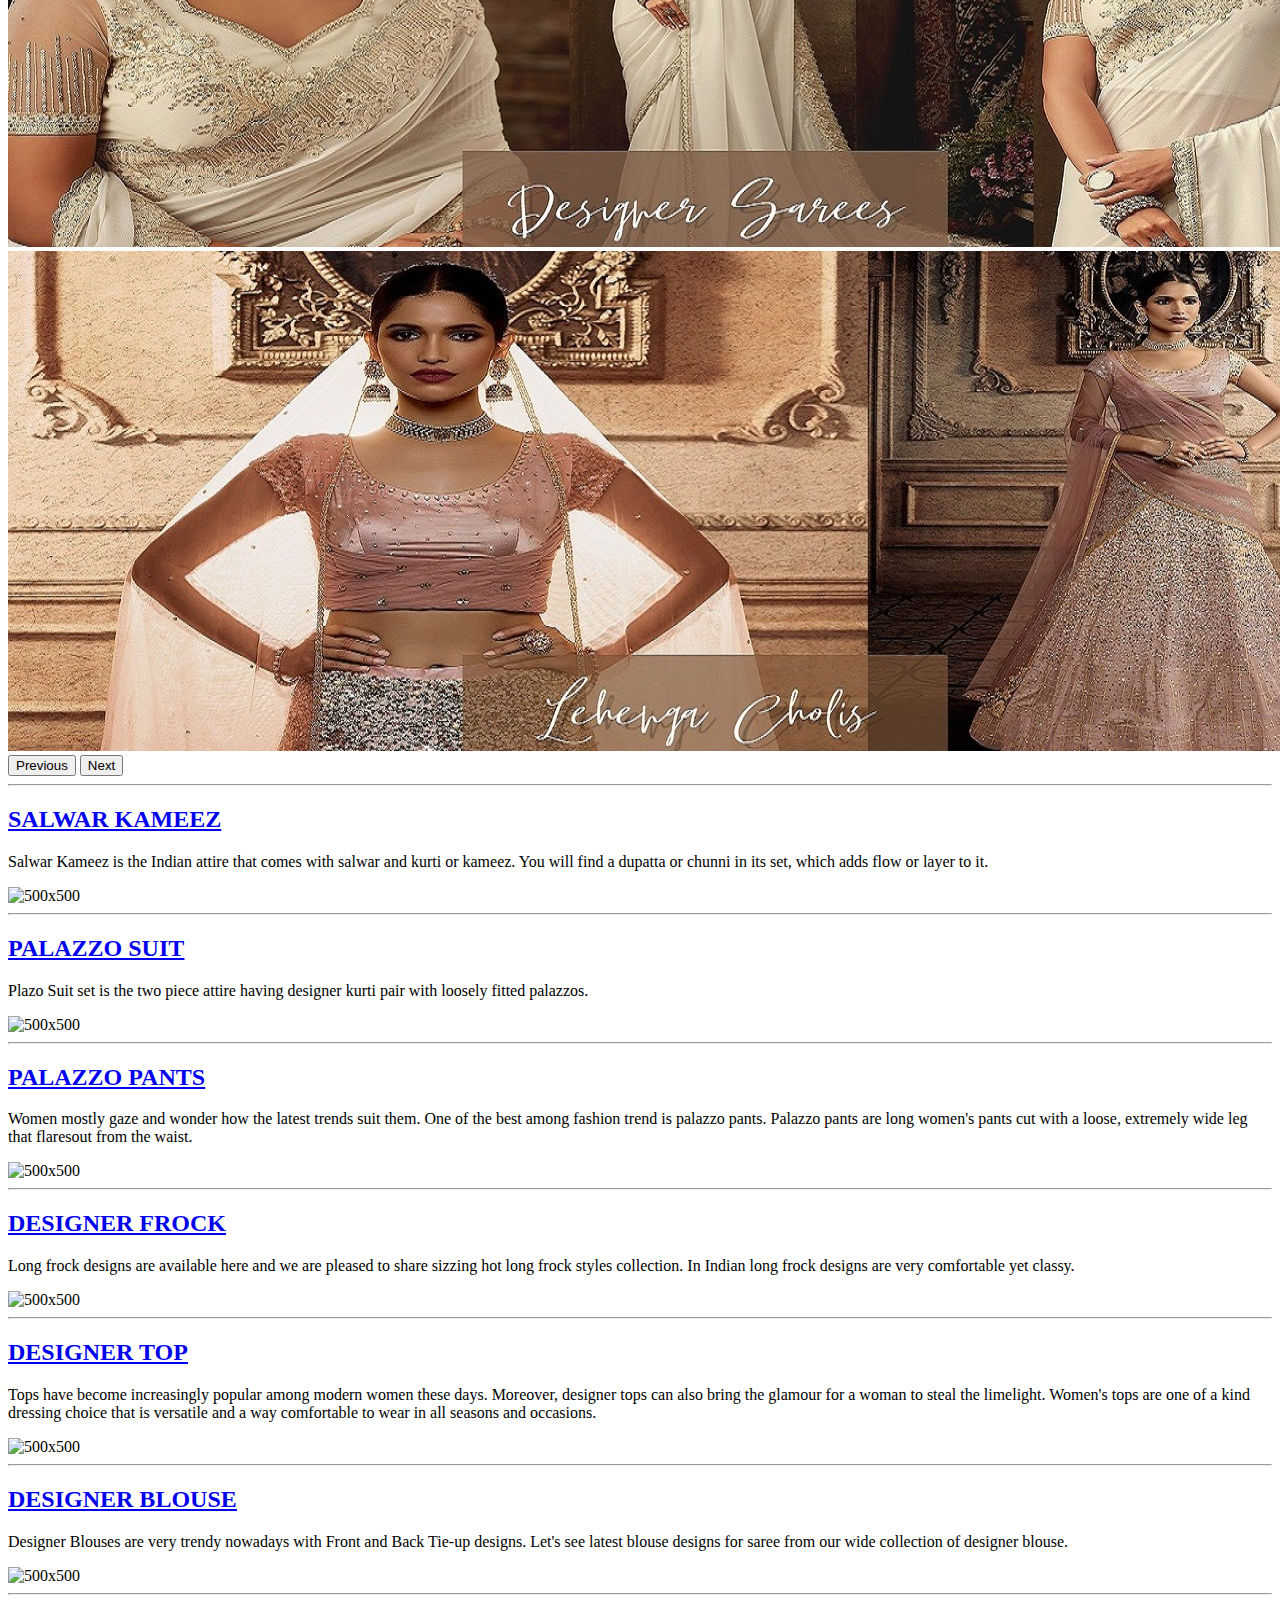
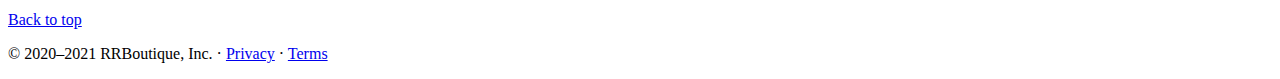
==== commit 5d49c798: "Add files via upload" ====
--- a/index.html
+++ b/index.html
@@ -29,10 +29,10 @@
             <div class="collapse navbar-collapse" id="navbarSupportedContent">
                 <ul class="navbar-nav me-auto mb-2 mb-lg-0">
                     <li class="nav-item">
-                        <a class="nav-link active" aria-current="page" href="/">Home</a>
+                        <a class="nav-link active" aria-current="page" href="/Riwa-RashuBoutique/">Home</a>
                     </li>
                     <li class="nav-item">
-                        <a class="nav-link" href="/about.html">About</a>
+                        <a class="nav-link" href="/Riwa-RashuBoutique/about.html">About</a>
                     </li>
 
                     <li class="nav-item dropdown">
@@ -41,12 +41,12 @@
                             Designs
                         </a>
                         <ul class="dropdown-menu" aria-labelledby="navbarDropdown">
-                            <li><a class="dropdown-item" href="/salwar_kameez.html">Salwar Kameez</a></li>
-                            <li><a class="dropdown-item" href="/palazzo_suit.html">Palazzo Suit</a></li>
-                            <li><a class="dropdown-item" href="/palazzo_pants.html">Palazzo Pants</a></li>
-                            <li><a class="dropdown-item" href="/designer_frock.html">Designer Frock</a></li>
-                            <li><a class="dropdown-item" href="/designer_top.html">Designer Top</a></li>
-                            <li><a class="dropdown-item" href="/designer_blouse.html">Designer Blouse</a></li>
+                            <li><a class="dropdown-item" href="/Riwa-RashuBoutique/salwar_kameez.html">Salwar Kameez</a></li>
+                            <li><a class="dropdown-item" href="/Riwa-RashuBoutique/palazzo_suit.html">Palazzo Suit</a></li>
+                            <li><a class="dropdown-item" href="/Riwa-RashuBoutique/palazzo_pants.html">Palazzo Pants</a></li>
+                            <li><a class="dropdown-item" href="/Riwa-RashuBoutique/designer_frock.html">Designer Frock</a></li>
+                            <li><a class="dropdown-item" href="/Riwa-RashuBoutique/designer_top.html">Designer Top</a></li>
+                            <li><a class="dropdown-item" href="/Riwa-RashuBoutique/designer_blouse.html">Designer Blouse</a></li>
                             <li>
                                 <hr class="dropdown-divider">
                             </li>
@@ -54,7 +54,7 @@
                         </ul>
                     </li>
                     <li class="nav-item">
-                        <a class="nav-link" href="/contact.html">Contact Us</a>
+                        <a class="nav-link" href="/Riwa-RashuBoutique/contact.html">Contact Us</a>
                     </li>
                 </ul>
                 <form class="d-flex">
@@ -77,19 +77,19 @@
         </div>
         <div class="carousel-inner">
             <div class="carousel-item active" data-bs-interval="10000">
-                <img src="/Img/slide1.jpg" class="d-block w-100" alt="...">
+                <img src="/slide1.jpg" class="d-block w-100" alt="...">
 
             </div>
             <div class="carousel-item" data-bs-interval="2000">
-                <img src="/Img/slide2.jpg" class="d-block w-100" alt="...">
+                <img src="/slide2.jpg" class="d-block w-100" alt="...">
 
             </div>
             <div class="carousel-item" data-bs-interval="2000">
-                <img src="/Img/slide3.jpg" class="d-block w-100" alt="...">
+                <img src="/slide3.jpg" class="d-block w-100" alt="...">
 
             </div>
             <div class="carousel-item">
-                <img src="/Img/slide4.jpg" class="d-block w-100" alt="...">
+                <img src="/slide4.jpg" class="d-block w-100" alt="...">
 
             </div>
         </div>
@@ -106,7 +106,7 @@
         <hr class="featurette-divider">
         <div class="row featurette d-flex justify-content-center align-items-center">
             <div class="col-md-7">
-                <a href="/salwar_kameez.html">
+                <a href="/Riwa-RashuBoutique/salwar_kameez.html">
                     <h2 class="featurette-heading" style="text-decoration: underline;">SALWAR KAMEEZ</h2>
                 </a>
                 <p class="lead">Salwar Kameez is the Indian attire that comes with salwar and kurti or kameez. You will
@@ -121,7 +121,7 @@
 
         <div class="row featurette d-flex justify-content-center align-items-center">
             <div class="col-md-7 order-md-2">
-                <a href="/palazzo_suit.html">
+                <a href="/Riwa-RashuBoutique/palazzo_suit.html">
                     <h2 class="featurette-heading" style="text-decoration: underline;">PALAZZO SUIT</h2>
                 </a>
                 <p class="lead">Plazo Suit set is the two piece attire having designer kurti pair with loosely fitted
@@ -137,7 +137,7 @@
 
         <div class="row featurette d-flex justify-content-center align-items-center">
             <div class="col-md-7">
-                <a href="/palazzo_pants.html">
+                <a href="/Riwa-RashuBoutique/palazzo_pants.html">
                     <h2 class="featurette-heading" style="text-decoration: underline;">PALAZZO PANTS</h2>
                 </a>
                 <p class="lead">Women mostly gaze and wonder how the latest trends suit them. One of the best among
@@ -154,7 +154,7 @@
 
         <div class="row featurette d-flex justify-content-center align-items-center">
             <div class="col-md-7 order-md-2">
-                <a href="/designer_frock.html">
+                <a href="/Riwa-RashuBoutique/designer_frock.html">
                     <h2 class="featurette-heading" style="text-decoration: underline;">DESIGNER FROCK</h2>
                 </a>
                 <p class="lead">Long frock designs are available here and we are pleased to share sizzing hot long frock
@@ -170,7 +170,7 @@
 
         <div class="row featurette d-flex justify-content-center align-items-center">
             <div class="col-md-7">
-                <a href="/designer_top.html">
+                <a href="/Riwa-RashuBoutique/designer_top.html">
                     <h2 class="featurette-heading" style="text-decoration: underline;">DESIGNER TOP</h2>
                 </a>
                 <p class="lead">Tops have become increasingly popular among modern women these days. Moreover, designer
@@ -187,7 +187,7 @@
 
         <div class="row featurette d-flex justify-content-center align-items-center">
             <div class="col-md-7 order-md-2">
-                <a href="/designer_blouse.html">
+                <a href="/Riwa-RashuBoutique/designer_blouse.html">
                     <h2 class="featurette-heading" style="text-decoration: underline;">DESIGNER BLOUSE</h2>
                 </a>
                 <p class="lead">Designer Blouses are very trendy nowadays with Front and Back Tie-up designs. Let's see
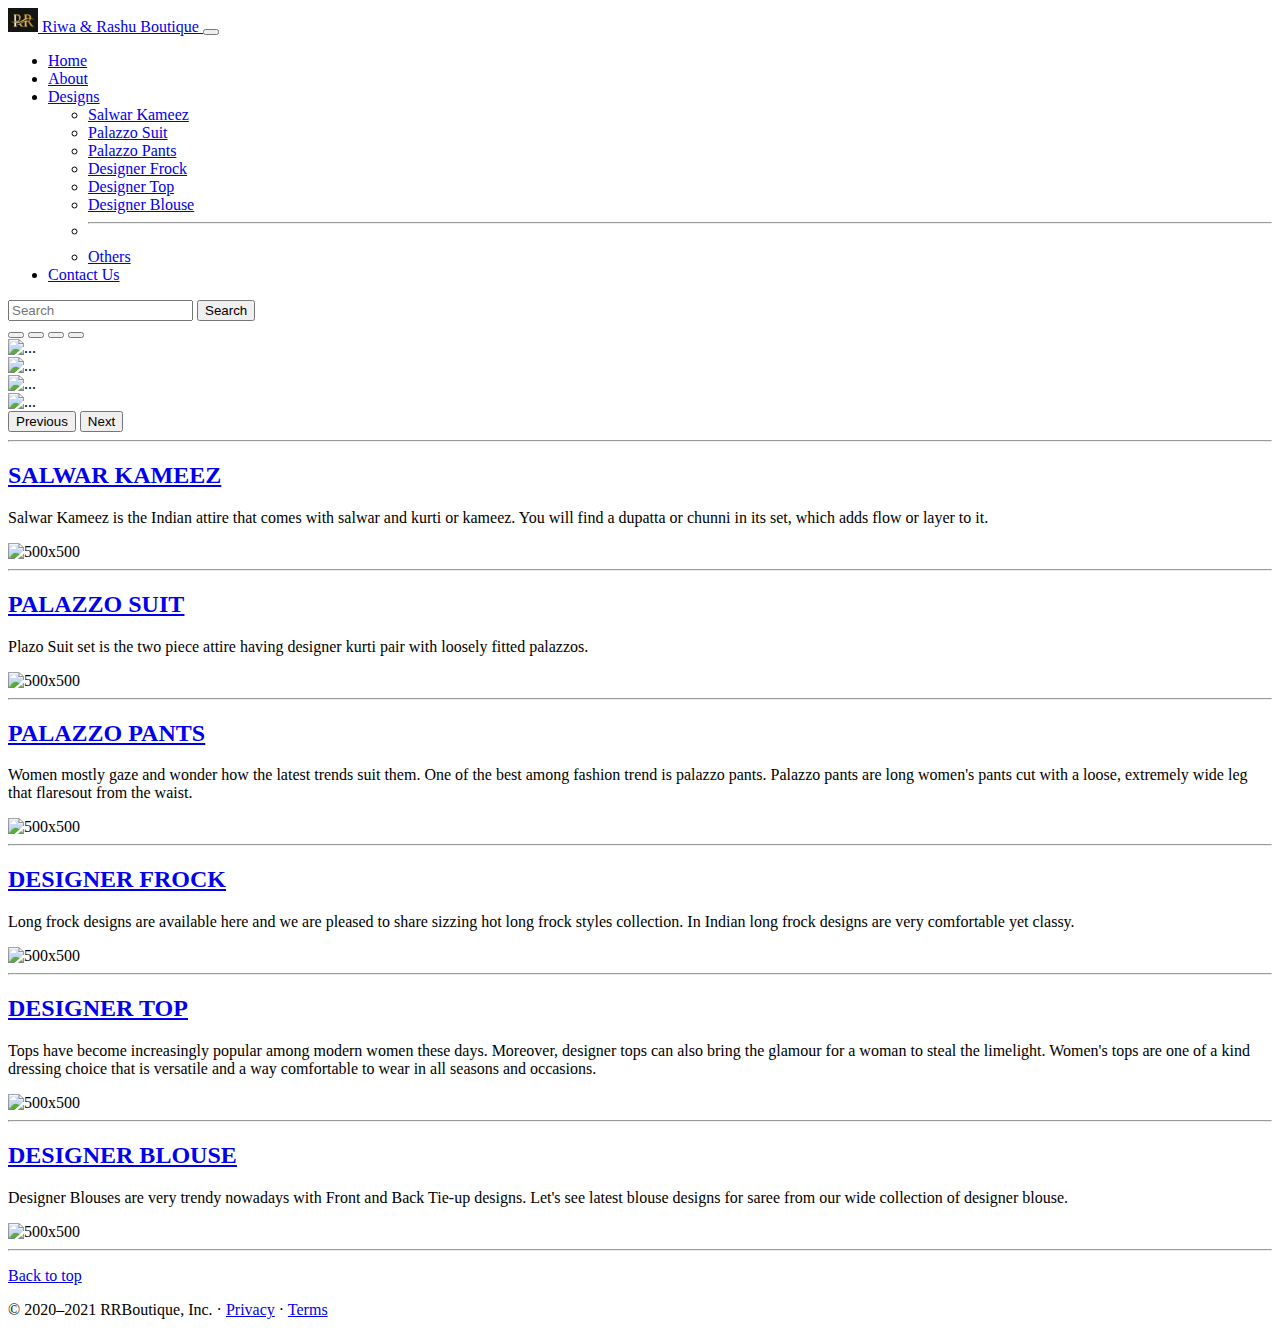
==== commit 1c0e5582: "Update index.html" ====
--- a/index.html
+++ b/index.html
@@ -77,19 +77,19 @@
         </div>
         <div class="carousel-inner">
             <div class="carousel-item active" data-bs-interval="10000">
-                <img src="/slide1.jpg" class="d-block w-100" alt="...">
+                <img src="/Riwa-RashuBoutique/slide1.jpg" class="d-block w-100" alt="...">
 
             </div>
             <div class="carousel-item" data-bs-interval="2000">
-                <img src="/slide2.jpg" class="d-block w-100" alt="...">
+                <img src="/Riwa-RashuBoutique/slide2.jpg" class="d-block w-100" alt="...">
 
             </div>
             <div class="carousel-item" data-bs-interval="2000">
-                <img src="/slide3.jpg" class="d-block w-100" alt="...">
+                <img src="/Riwa-RashuBoutique/slide3.jpg" class="d-block w-100" alt="...">
 
             </div>
             <div class="carousel-item">
-                <img src="/slide4.jpg" class="d-block w-100" alt="...">
+                <img src="/Riwa-RashuBoutique/slide4.jpg" class="d-block w-100" alt="...">
 
             </div>
         </div>
@@ -113,7 +113,7 @@
                     find a dupatta or chunni in its set, which adds flow or layer to it.</p>
             </div>
             <div class="col-md-5">
-                <img src="/Img/image1.jpg" alt="500x500"
+                <img src="/Riwa-RashuBoutique/image1.jpg" alt="500x500"
                     class="bd-placeholder-img bd-placeholder-img-lg featurette-image img-fluid mx-auto">
             </div>
         </div>
@@ -128,7 +128,7 @@
                     palazzos.</p>
             </div>
             <div class="col-md-5 order-md-1">
-                <img src="/Img/image2.jpg" alt="500x500"
+                <img src="/Riwa-RashuBoutique/image2.jpg" alt="500x500"
                     class="bd-placeholder-img bd-placeholder-img-lg featurette-image img-fluid mx-auto">
 
             </div>
@@ -145,7 +145,7 @@
                     wide leg that flaresout from the waist.</p>
             </div>
             <div class="col-md-5">
-                <img src="/Img/image3.jpg" alt="500x500"
+                <img src="/Riwa-RashuBoutique/image3.jpg" alt="500x500"
                     class="bd-placeholder-img bd-placeholder-img-lg featurette-image img-fluid mx-auto">
 
             </div>
@@ -161,7 +161,7 @@
                     styles collection. In Indian long frock designs are very comfortable yet classy.</p>
             </div>
             <div class="col-md-5 order-md-1">
-                <img src="/Img/image4.jpg" alt="500x500"
+                <img src="/Riwa-RashuBoutique/image4.jpg" alt="500x500"
                     class="bd-placeholder-img bd-placeholder-img-lg featurette-image img-fluid mx-auto">
 
             </div>
@@ -178,7 +178,7 @@
                     dressing choice that is versatile and a way comfortable to wear in all seasons and occasions.</p>
             </div>
             <div class="col-md-5">
-                <img src="/Img/image5.jpg" alt="500x500"
+                <img src="/Riwa-RashuBoutique/image5.jpg" alt="500x500"
                     class="bd-placeholder-img bd-placeholder-img-lg featurette-image img-fluid mx-auto">
 
             </div>
@@ -194,7 +194,7 @@
                     latest blouse designs for saree from our wide collection of designer blouse.</p>
             </div>
             <div class="col-md-5 order-md-1">
-                <img src="/Img/image6.jpg" alt="500x500"
+                <img src="/Riwa-RashuBoutique/image6.jpg" alt="500x500"
                     class="bd-placeholder-img bd-placeholder-img-lg featurette-image img-fluid mx-auto">
 
             </div>
@@ -222,4 +222,4 @@
     -->
 </body>
 
-</html>+</html>
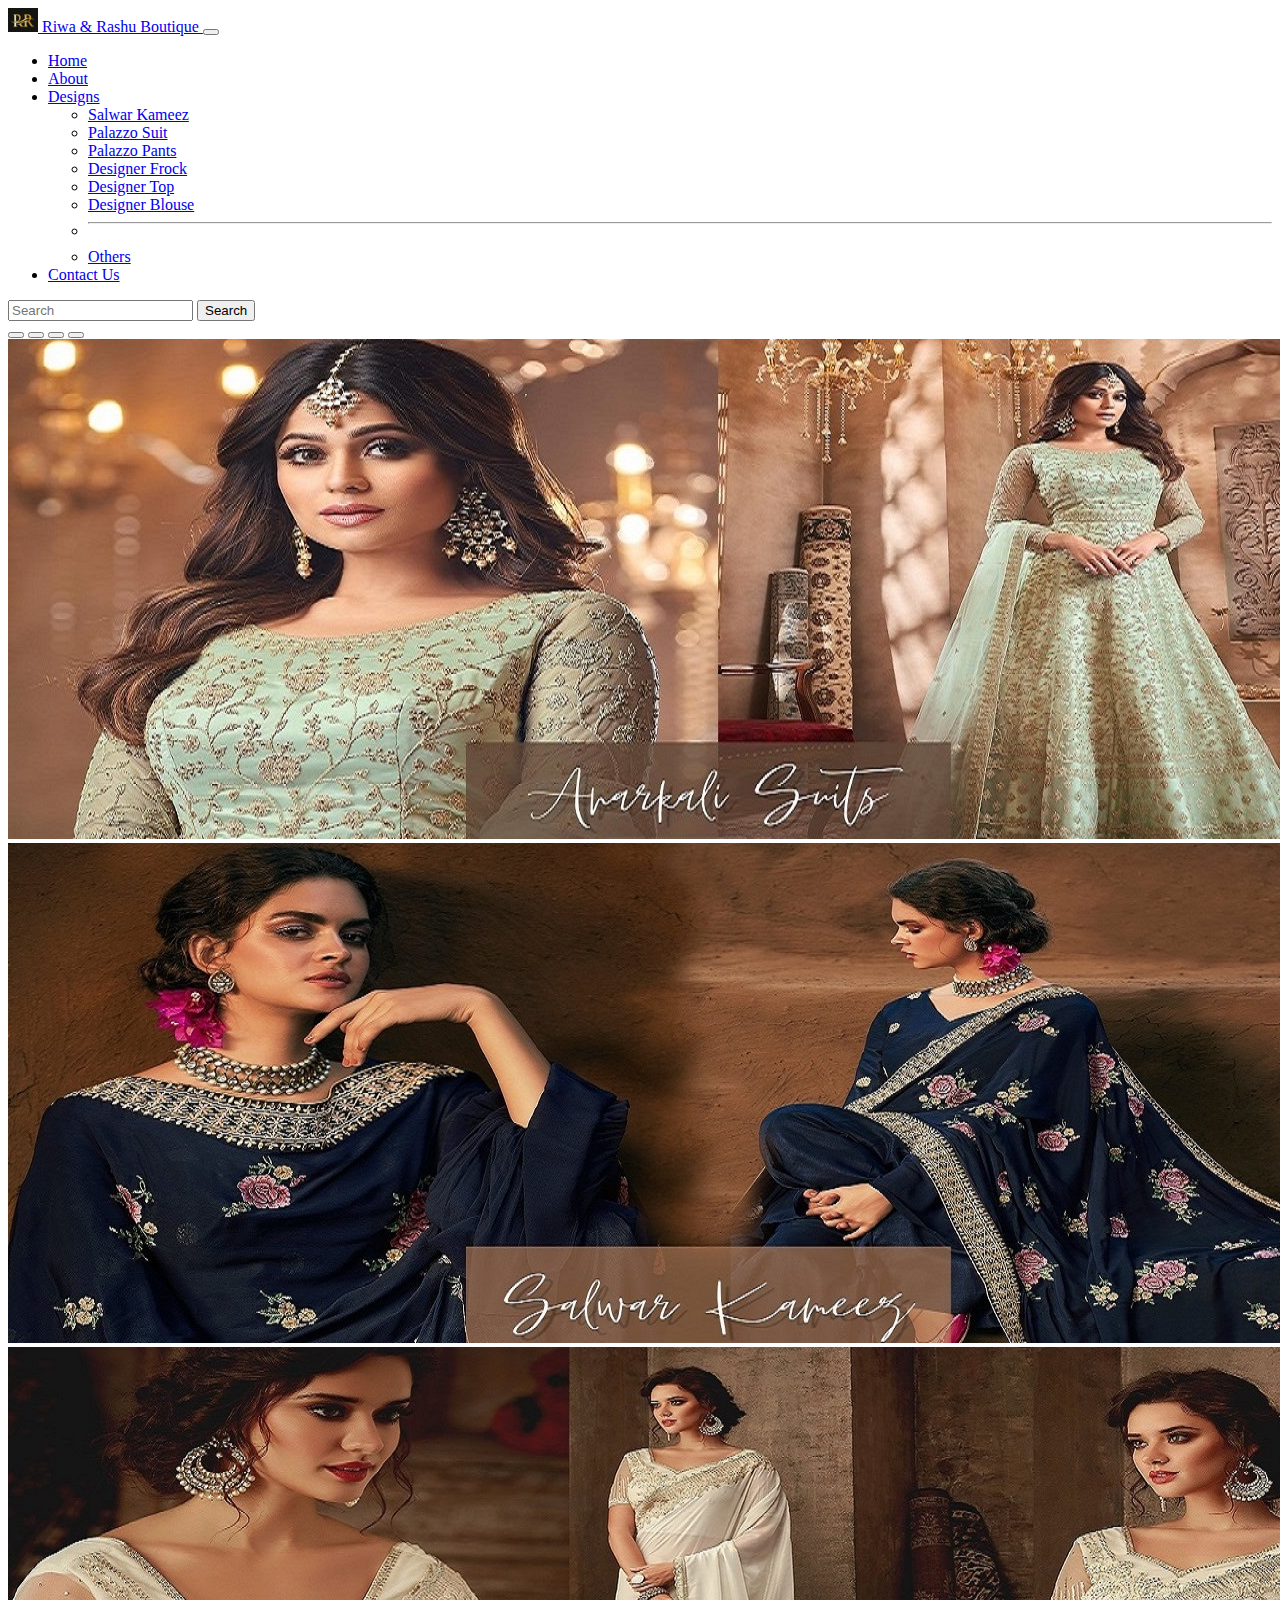
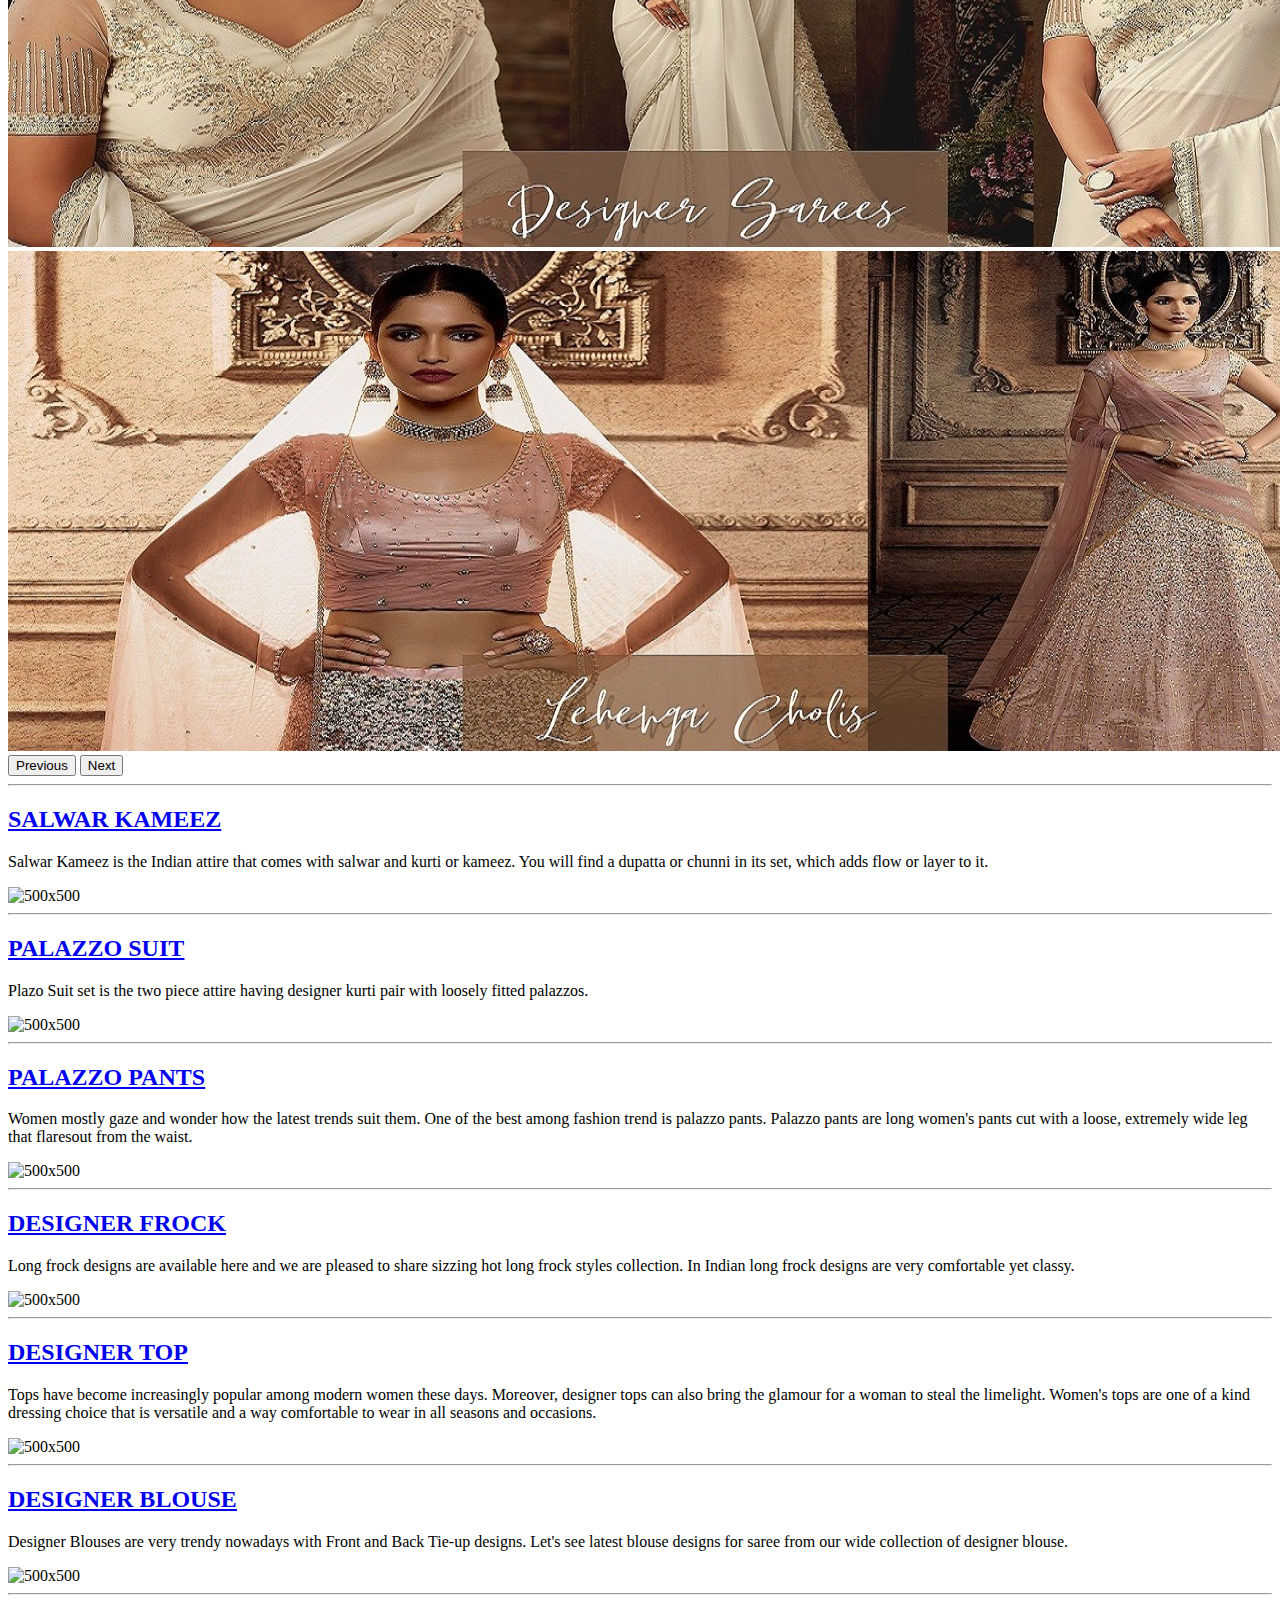
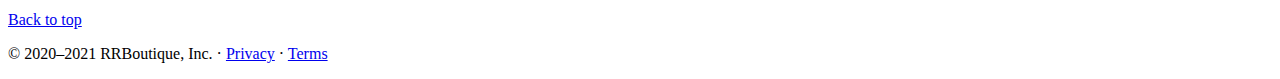
==== commit 77a6528b: "Update index.html" ====
--- a/index.html
+++ b/index.html
@@ -77,19 +77,19 @@
         </div>
         <div class="carousel-inner">
             <div class="carousel-item active" data-bs-interval="10000">
-                <img src="/Riwa-RashuBoutique/slide1.jpg" class="d-block w-100" alt="...">
+                <img src="/slide1.jpg" class="d-block w-100" alt="...">
 
             </div>
             <div class="carousel-item" data-bs-interval="2000">
-                <img src="/Riwa-RashuBoutique/slide2.jpg" class="d-block w-100" alt="...">
+                <img src="/slide2.jpg" class="d-block w-100" alt="...">
 
             </div>
             <div class="carousel-item" data-bs-interval="2000">
-                <img src="/Riwa-RashuBoutique/slide3.jpg" class="d-block w-100" alt="...">
+                <img src="/slide3.jpg" class="d-block w-100" alt="...">
 
             </div>
             <div class="carousel-item">
-                <img src="/Riwa-RashuBoutique/slide4.jpg" class="d-block w-100" alt="...">
+                <img src="/slide4.jpg" class="d-block w-100" alt="...">
 
             </div>
         </div>
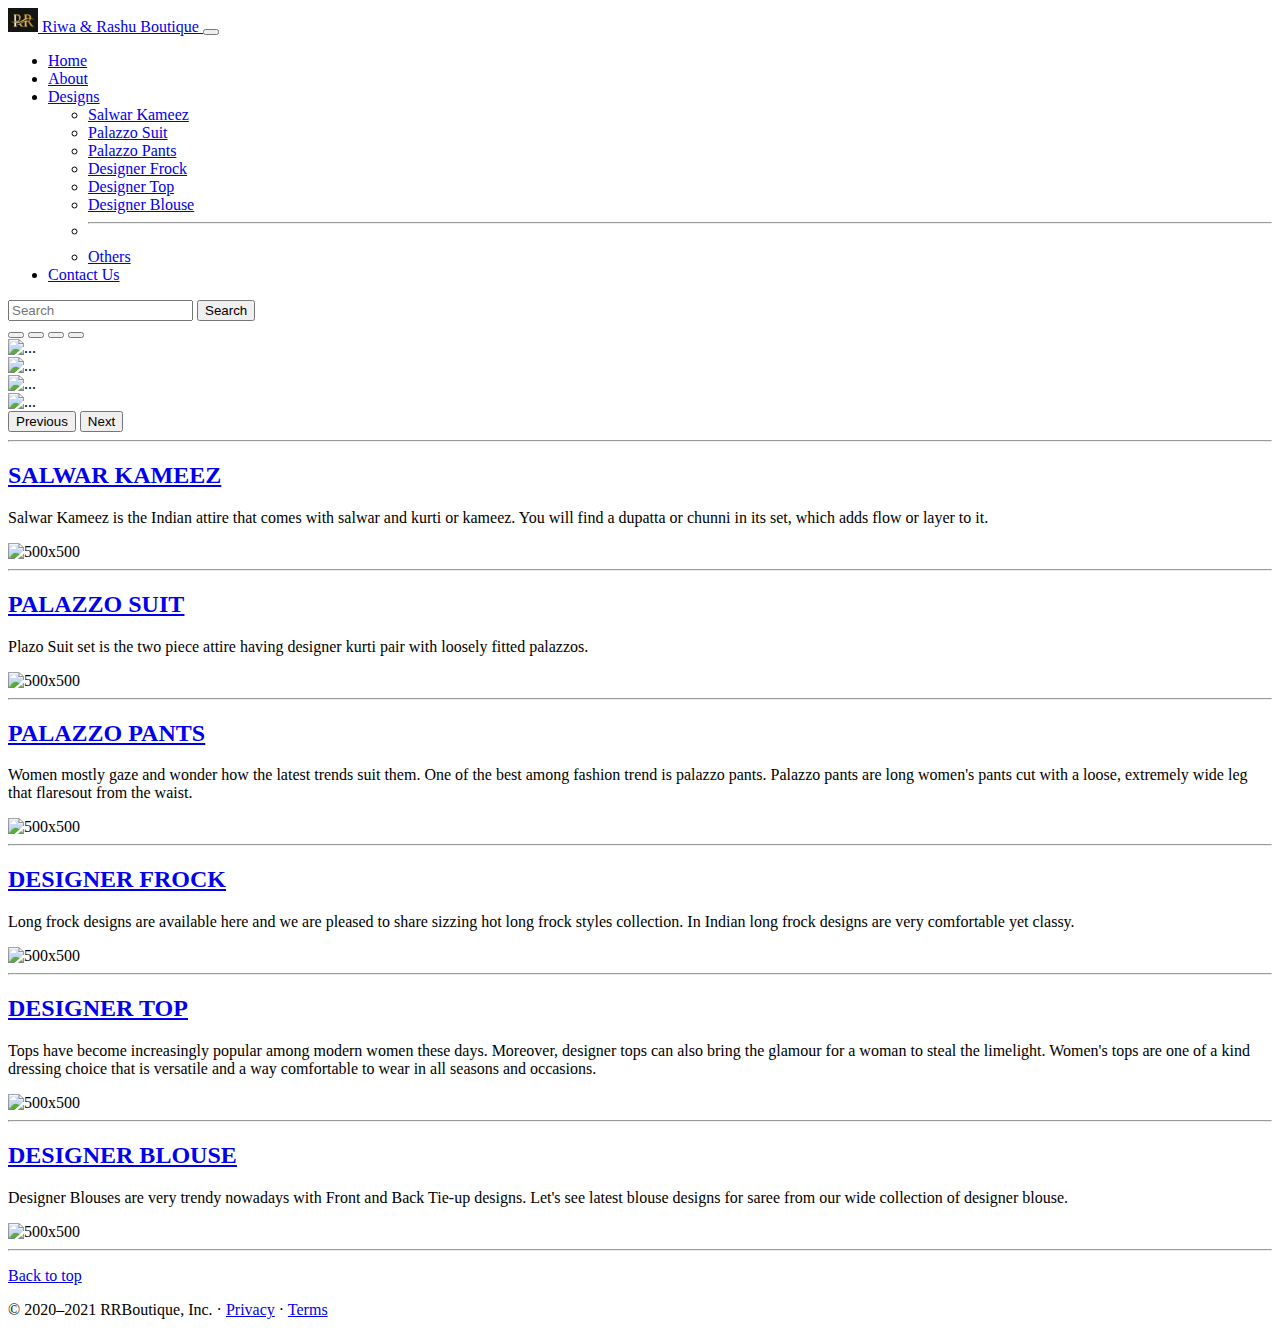
==== commit 999882ca: "Update index.html" ====
--- a/index.html
+++ b/index.html
@@ -77,19 +77,19 @@
         </div>
         <div class="carousel-inner">
             <div class="carousel-item active" data-bs-interval="10000">
-                <img src="/slide1.jpg" class="d-block w-100" alt="...">
+                <img src="/Riwa-RashuBoutique/slide1.jpg" class="d-block w-100" alt="...">
 
             </div>
             <div class="carousel-item" data-bs-interval="2000">
-                <img src="/slide2.jpg" class="d-block w-100" alt="...">
+                <img src="/Riwa-RashuBoutique/slide2.jpg" class="d-block w-100" alt="...">
 
             </div>
             <div class="carousel-item" data-bs-interval="2000">
-                <img src="/slide3.jpg" class="d-block w-100" alt="...">
+                <img src="/Riwa-RashuBoutique/slide3.jpg" class="d-block w-100" alt="...">
 
             </div>
             <div class="carousel-item">
-                <img src="/slide4.jpg" class="d-block w-100" alt="...">
+                <img src="/Riwa-RashuBoutique/slide4.jpg" class="d-block w-100" alt="...">
 
             </div>
         </div>
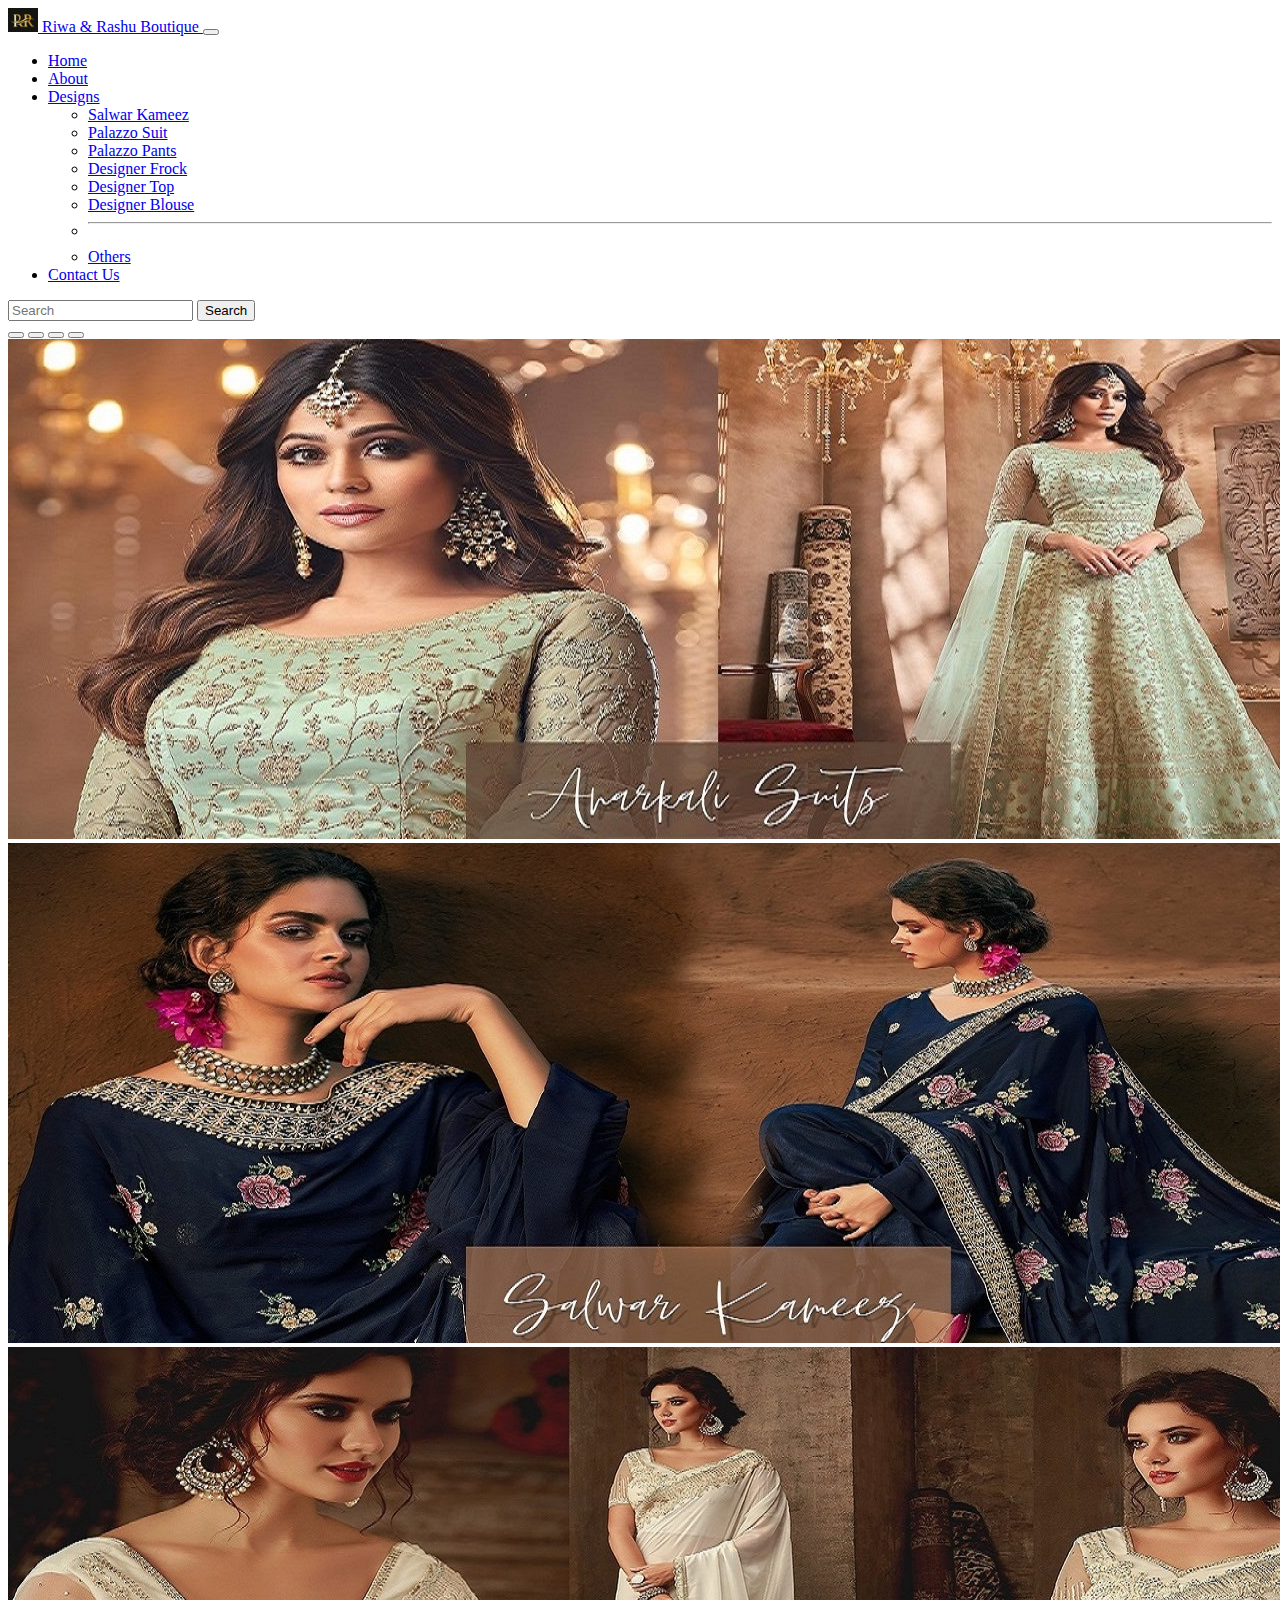
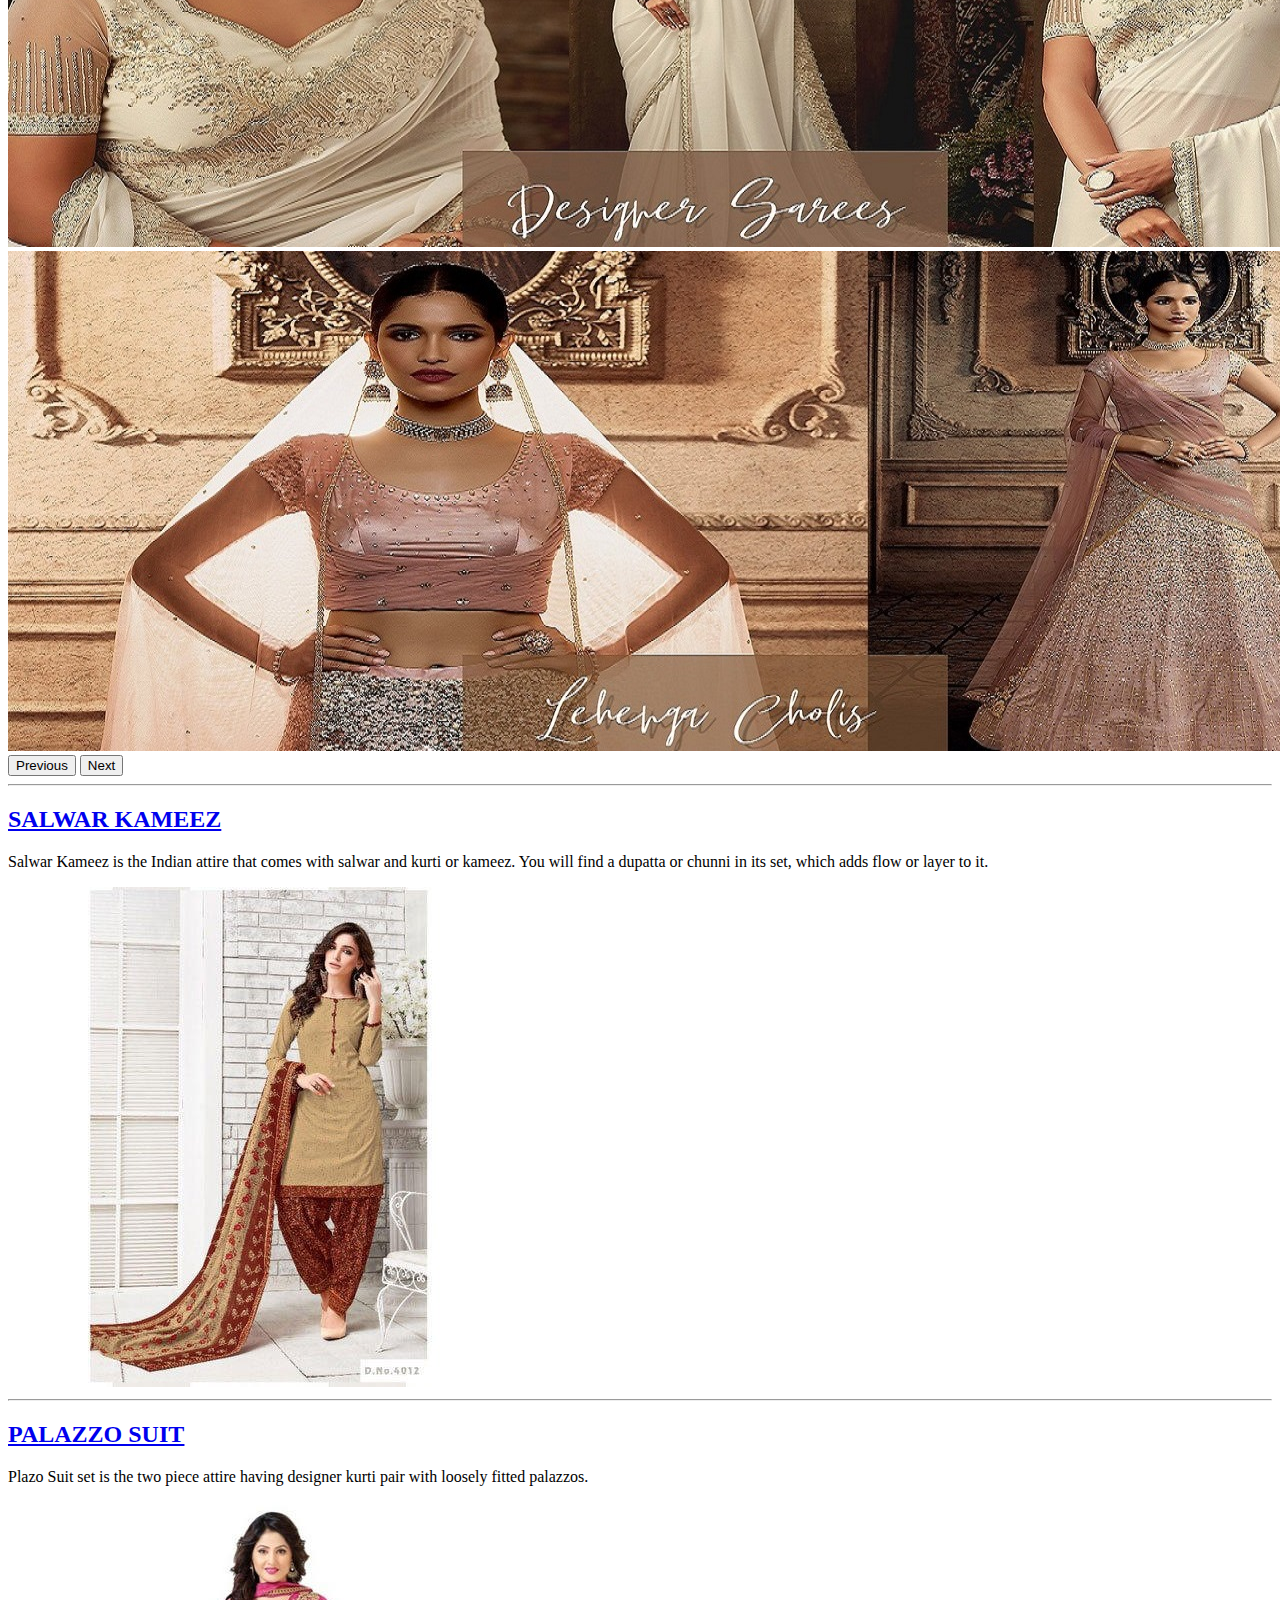
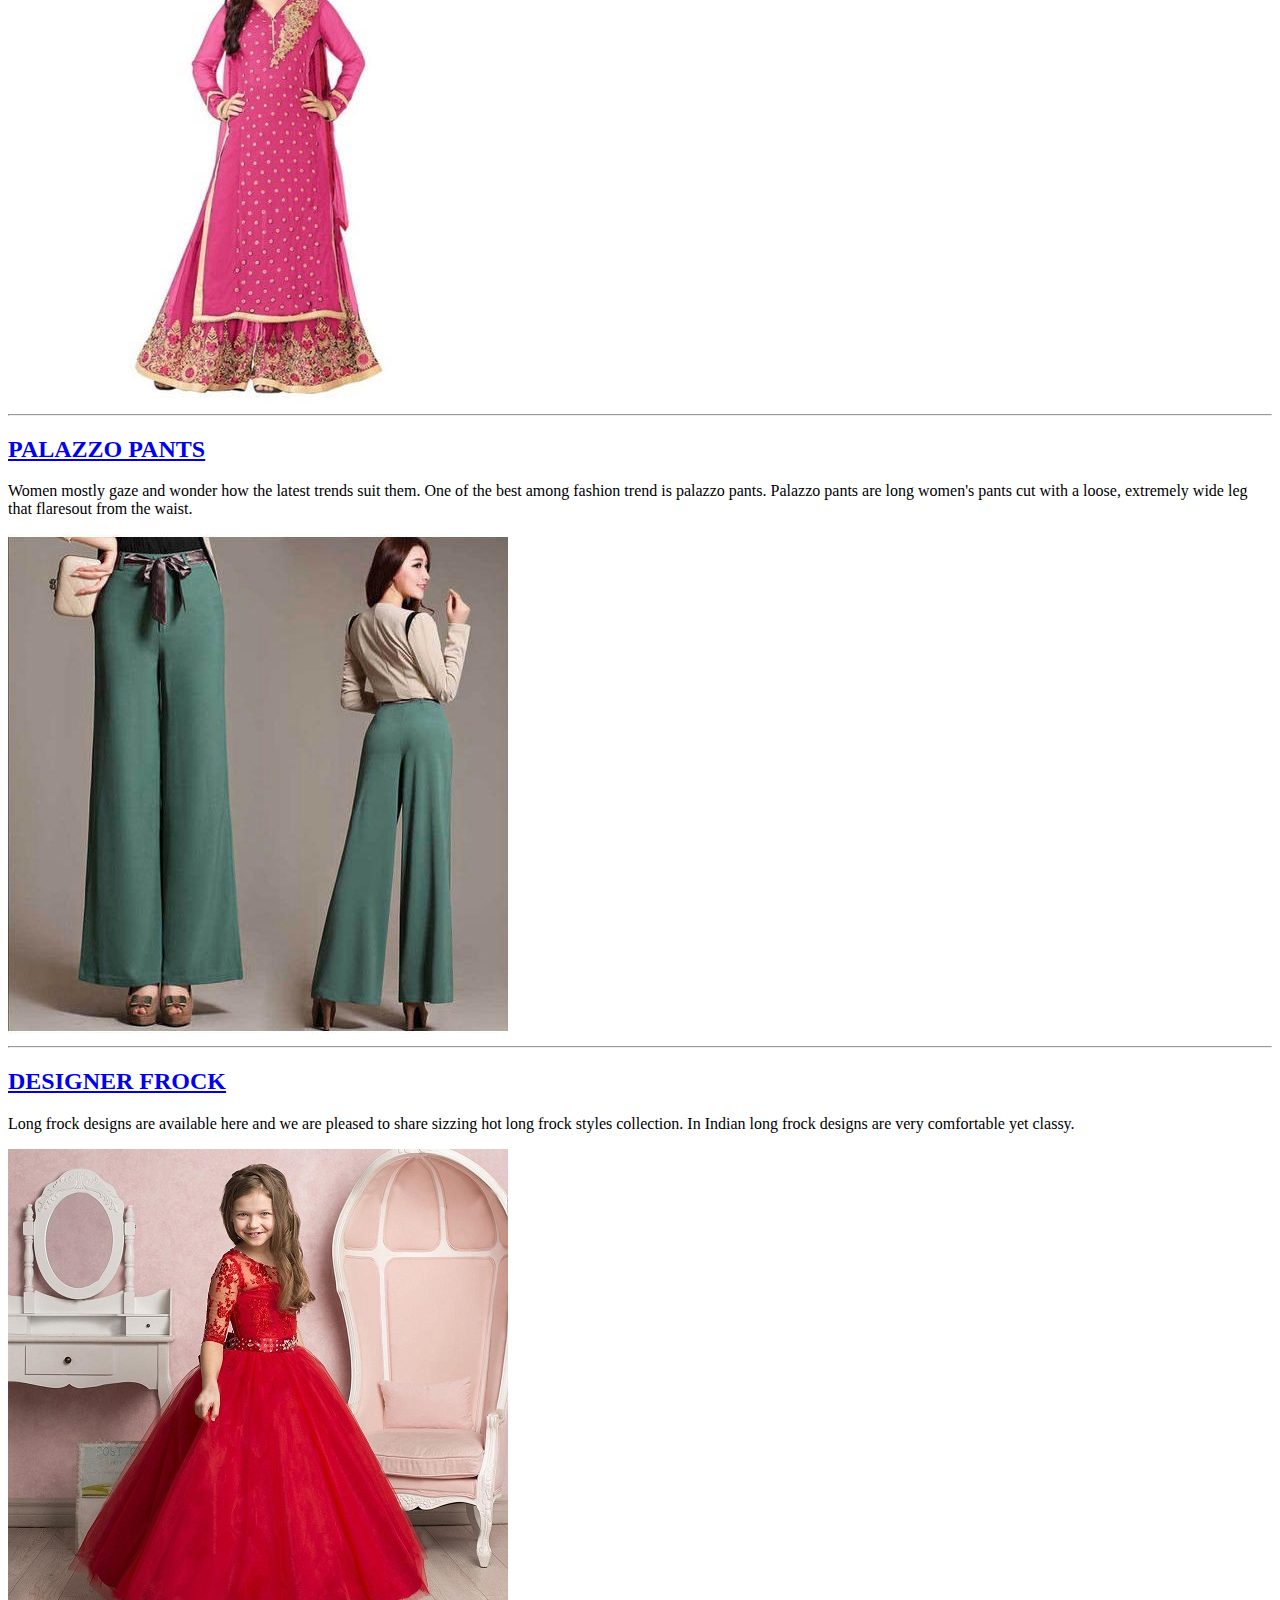
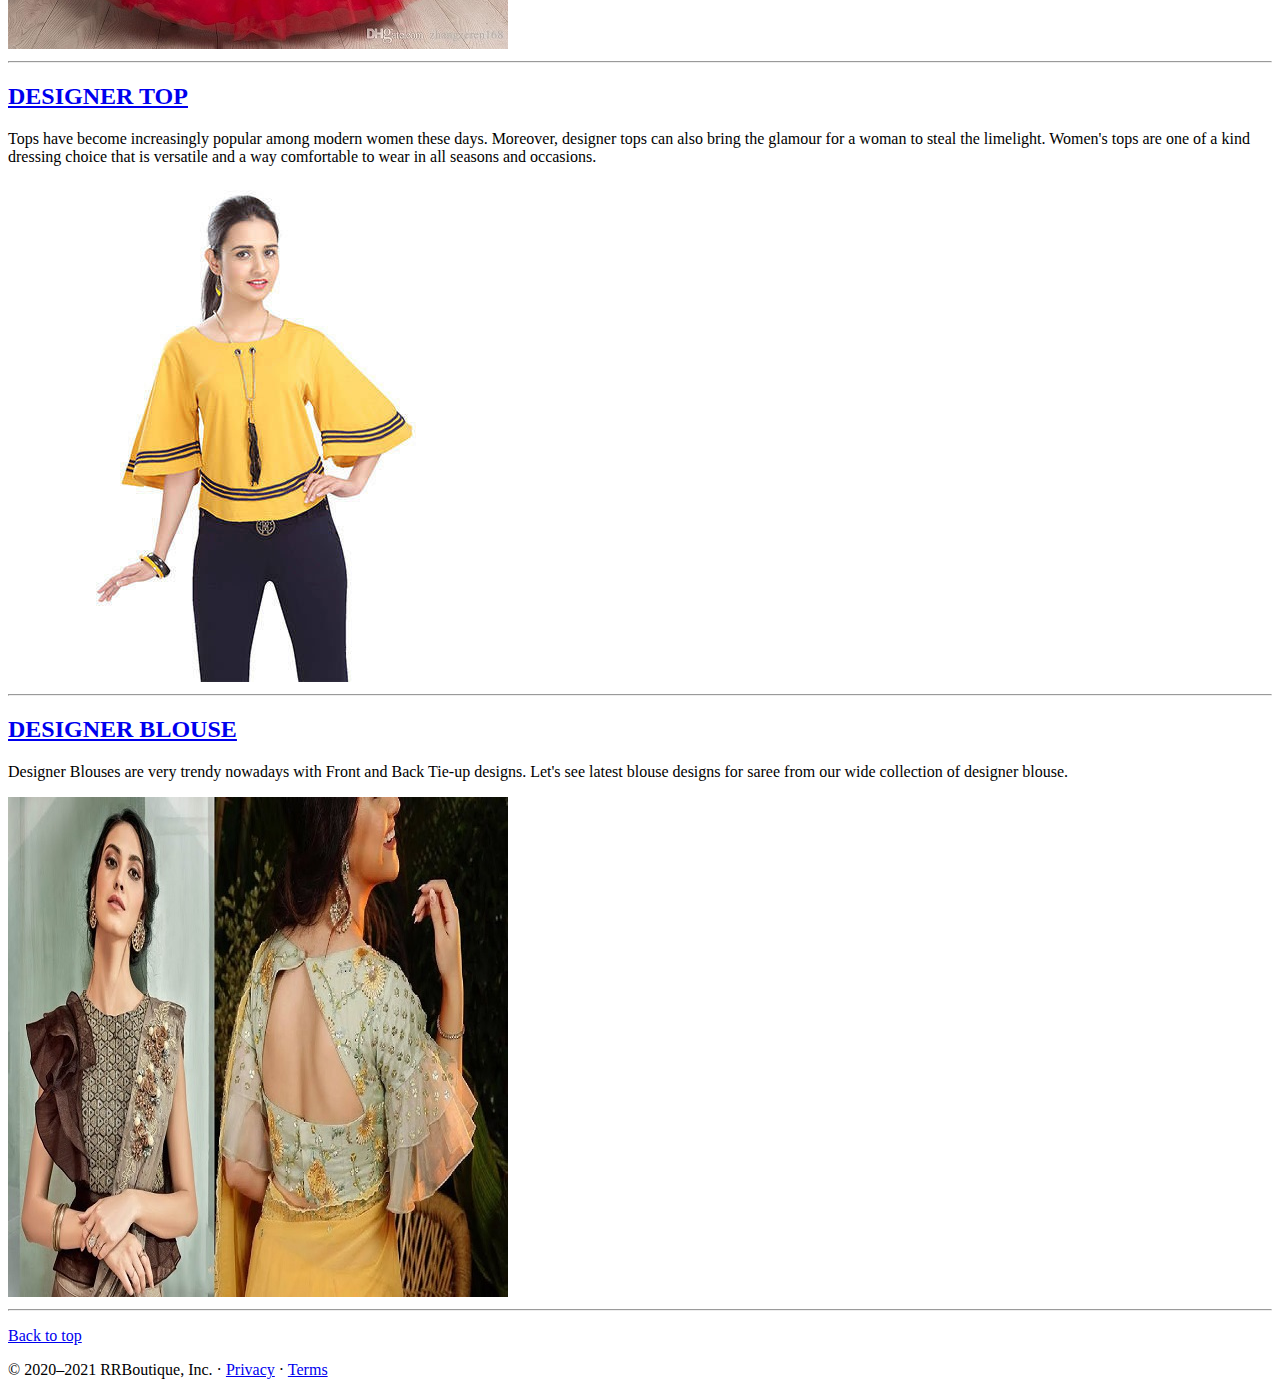
==== commit 3e8ad5b1: "Add files via upload" ====
--- a/index.html
+++ b/index.html
@@ -77,19 +77,19 @@
         </div>
         <div class="carousel-inner">
             <div class="carousel-item active" data-bs-interval="10000">
-                <img src="/Riwa-RashuBoutique/slide1.jpg" class="d-block w-100" alt="...">
+                <img src="/slide1.jpg" class="d-block w-100" alt="...">
 
             </div>
             <div class="carousel-item" data-bs-interval="2000">
-                <img src="/Riwa-RashuBoutique/slide2.jpg" class="d-block w-100" alt="...">
+                <img src="/slide2.jpg" class="d-block w-100" alt="...">
 
             </div>
             <div class="carousel-item" data-bs-interval="2000">
-                <img src="/Riwa-RashuBoutique/slide3.jpg" class="d-block w-100" alt="...">
+                <img src="/slide3.jpg" class="d-block w-100" alt="...">
 
             </div>
             <div class="carousel-item">
-                <img src="/Riwa-RashuBoutique/slide4.jpg" class="d-block w-100" alt="...">
+                <img src="/slide4.jpg" class="d-block w-100" alt="...">
 
             </div>
         </div>
@@ -113,7 +113,7 @@
                     find a dupatta or chunni in its set, which adds flow or layer to it.</p>
             </div>
             <div class="col-md-5">
-                <img src="/Riwa-RashuBoutique/image1.jpg" alt="500x500"
+                <img src="/image1.jpg" alt="500x500"
                     class="bd-placeholder-img bd-placeholder-img-lg featurette-image img-fluid mx-auto">
             </div>
         </div>
@@ -128,7 +128,7 @@
                     palazzos.</p>
             </div>
             <div class="col-md-5 order-md-1">
-                <img src="/Riwa-RashuBoutique/image2.jpg" alt="500x500"
+                <img src="/image2.jpg" alt="500x500"
                     class="bd-placeholder-img bd-placeholder-img-lg featurette-image img-fluid mx-auto">
 
             </div>
@@ -145,7 +145,7 @@
                     wide leg that flaresout from the waist.</p>
             </div>
             <div class="col-md-5">
-                <img src="/Riwa-RashuBoutique/image3.jpg" alt="500x500"
+                <img src="/image3.jpg" alt="500x500"
                     class="bd-placeholder-img bd-placeholder-img-lg featurette-image img-fluid mx-auto">
 
             </div>
@@ -161,7 +161,7 @@
                     styles collection. In Indian long frock designs are very comfortable yet classy.</p>
             </div>
             <div class="col-md-5 order-md-1">
-                <img src="/Riwa-RashuBoutique/image4.jpg" alt="500x500"
+                <img src="/image4.jpg" alt="500x500"
                     class="bd-placeholder-img bd-placeholder-img-lg featurette-image img-fluid mx-auto">
 
             </div>
@@ -178,7 +178,7 @@
                     dressing choice that is versatile and a way comfortable to wear in all seasons and occasions.</p>
             </div>
             <div class="col-md-5">
-                <img src="/Riwa-RashuBoutique/image5.jpg" alt="500x500"
+                <img src="/image5.jpg" alt="500x500"
                     class="bd-placeholder-img bd-placeholder-img-lg featurette-image img-fluid mx-auto">
 
             </div>
@@ -194,7 +194,7 @@
                     latest blouse designs for saree from our wide collection of designer blouse.</p>
             </div>
             <div class="col-md-5 order-md-1">
-                <img src="/Riwa-RashuBoutique/image6.jpg" alt="500x500"
+                <img src="/image6.jpg" alt="500x500"
                     class="bd-placeholder-img bd-placeholder-img-lg featurette-image img-fluid mx-auto">
 
             </div>
@@ -222,4 +222,4 @@
     -->
 </body>
 
-</html>
+</html>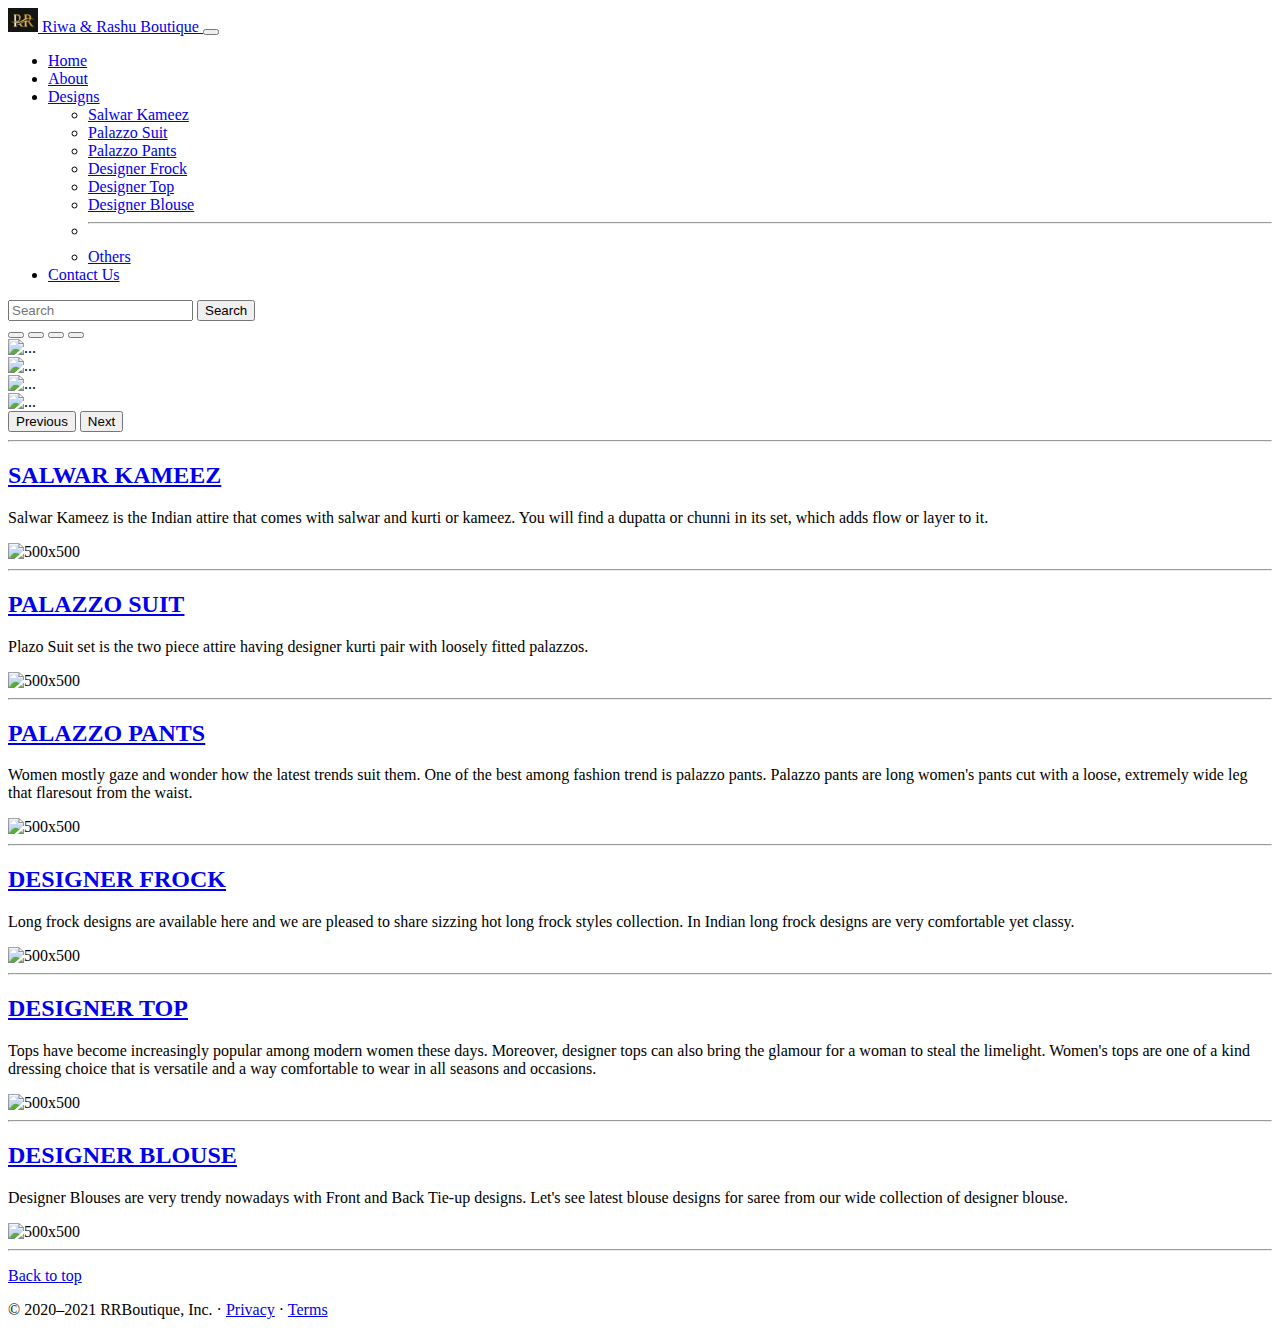
==== commit deb55c9f: "Update index.html" ====
--- a/index.html
+++ b/index.html
@@ -77,19 +77,19 @@
         </div>
         <div class="carousel-inner">
             <div class="carousel-item active" data-bs-interval="10000">
-                <img src="/slide1.jpg" class="d-block w-100" alt="...">
+                <img src="/Riwa-RashuBoutique/slide1.jpg" class="d-block w-100" alt="...">
 
             </div>
             <div class="carousel-item" data-bs-interval="2000">
-                <img src="/slide2.jpg" class="d-block w-100" alt="...">
+                <img src="/Riwa-RashuBoutique/slide2.jpg" class="d-block w-100" alt="...">
 
             </div>
             <div class="carousel-item" data-bs-interval="2000">
-                <img src="/slide3.jpg" class="d-block w-100" alt="...">
+                <img src="/Riwa-RashuBoutique/slide3.jpg" class="d-block w-100" alt="...">
 
             </div>
             <div class="carousel-item">
-                <img src="/slide4.jpg" class="d-block w-100" alt="...">
+                <img src="/Riwa-RashuBoutique/slide4.jpg" class="d-block w-100" alt="...">
 
             </div>
         </div>
@@ -113,7 +113,7 @@
                     find a dupatta or chunni in its set, which adds flow or layer to it.</p>
             </div>
             <div class="col-md-5">
-                <img src="/image1.jpg" alt="500x500"
+                <img src="/Riwa-RashuBoutique/image1.jpg" alt="500x500"
                     class="bd-placeholder-img bd-placeholder-img-lg featurette-image img-fluid mx-auto">
             </div>
         </div>
@@ -128,7 +128,7 @@
                     palazzos.</p>
             </div>
             <div class="col-md-5 order-md-1">
-                <img src="/image2.jpg" alt="500x500"
+                <img src="/Riwa-RashuBoutique/image2.jpg" alt="500x500"
                     class="bd-placeholder-img bd-placeholder-img-lg featurette-image img-fluid mx-auto">
 
             </div>
@@ -145,7 +145,7 @@
                     wide leg that flaresout from the waist.</p>
             </div>
             <div class="col-md-5">
-                <img src="/image3.jpg" alt="500x500"
+                <img src="/Riwa-RashuBoutique/image3.jpg" alt="500x500"
                     class="bd-placeholder-img bd-placeholder-img-lg featurette-image img-fluid mx-auto">
 
             </div>
@@ -161,7 +161,7 @@
                     styles collection. In Indian long frock designs are very comfortable yet classy.</p>
             </div>
             <div class="col-md-5 order-md-1">
-                <img src="/image4.jpg" alt="500x500"
+                <img src="/Riwa-RashuBoutique/image4.jpg" alt="500x500"
                     class="bd-placeholder-img bd-placeholder-img-lg featurette-image img-fluid mx-auto">
 
             </div>
@@ -178,7 +178,7 @@
                     dressing choice that is versatile and a way comfortable to wear in all seasons and occasions.</p>
             </div>
             <div class="col-md-5">
-                <img src="/image5.jpg" alt="500x500"
+                <img src="/Riwa-RashuBoutique/image5.jpg" alt="500x500"
                     class="bd-placeholder-img bd-placeholder-img-lg featurette-image img-fluid mx-auto">
 
             </div>
@@ -194,7 +194,7 @@
                     latest blouse designs for saree from our wide collection of designer blouse.</p>
             </div>
             <div class="col-md-5 order-md-1">
-                <img src="/image6.jpg" alt="500x500"
+                <img src="/Riwa-RashuBoutique/image6.jpg" alt="500x500"
                     class="bd-placeholder-img bd-placeholder-img-lg featurette-image img-fluid mx-auto">
 
             </div>
@@ -222,4 +222,4 @@
     -->
 </body>
 
-</html>+</html>
